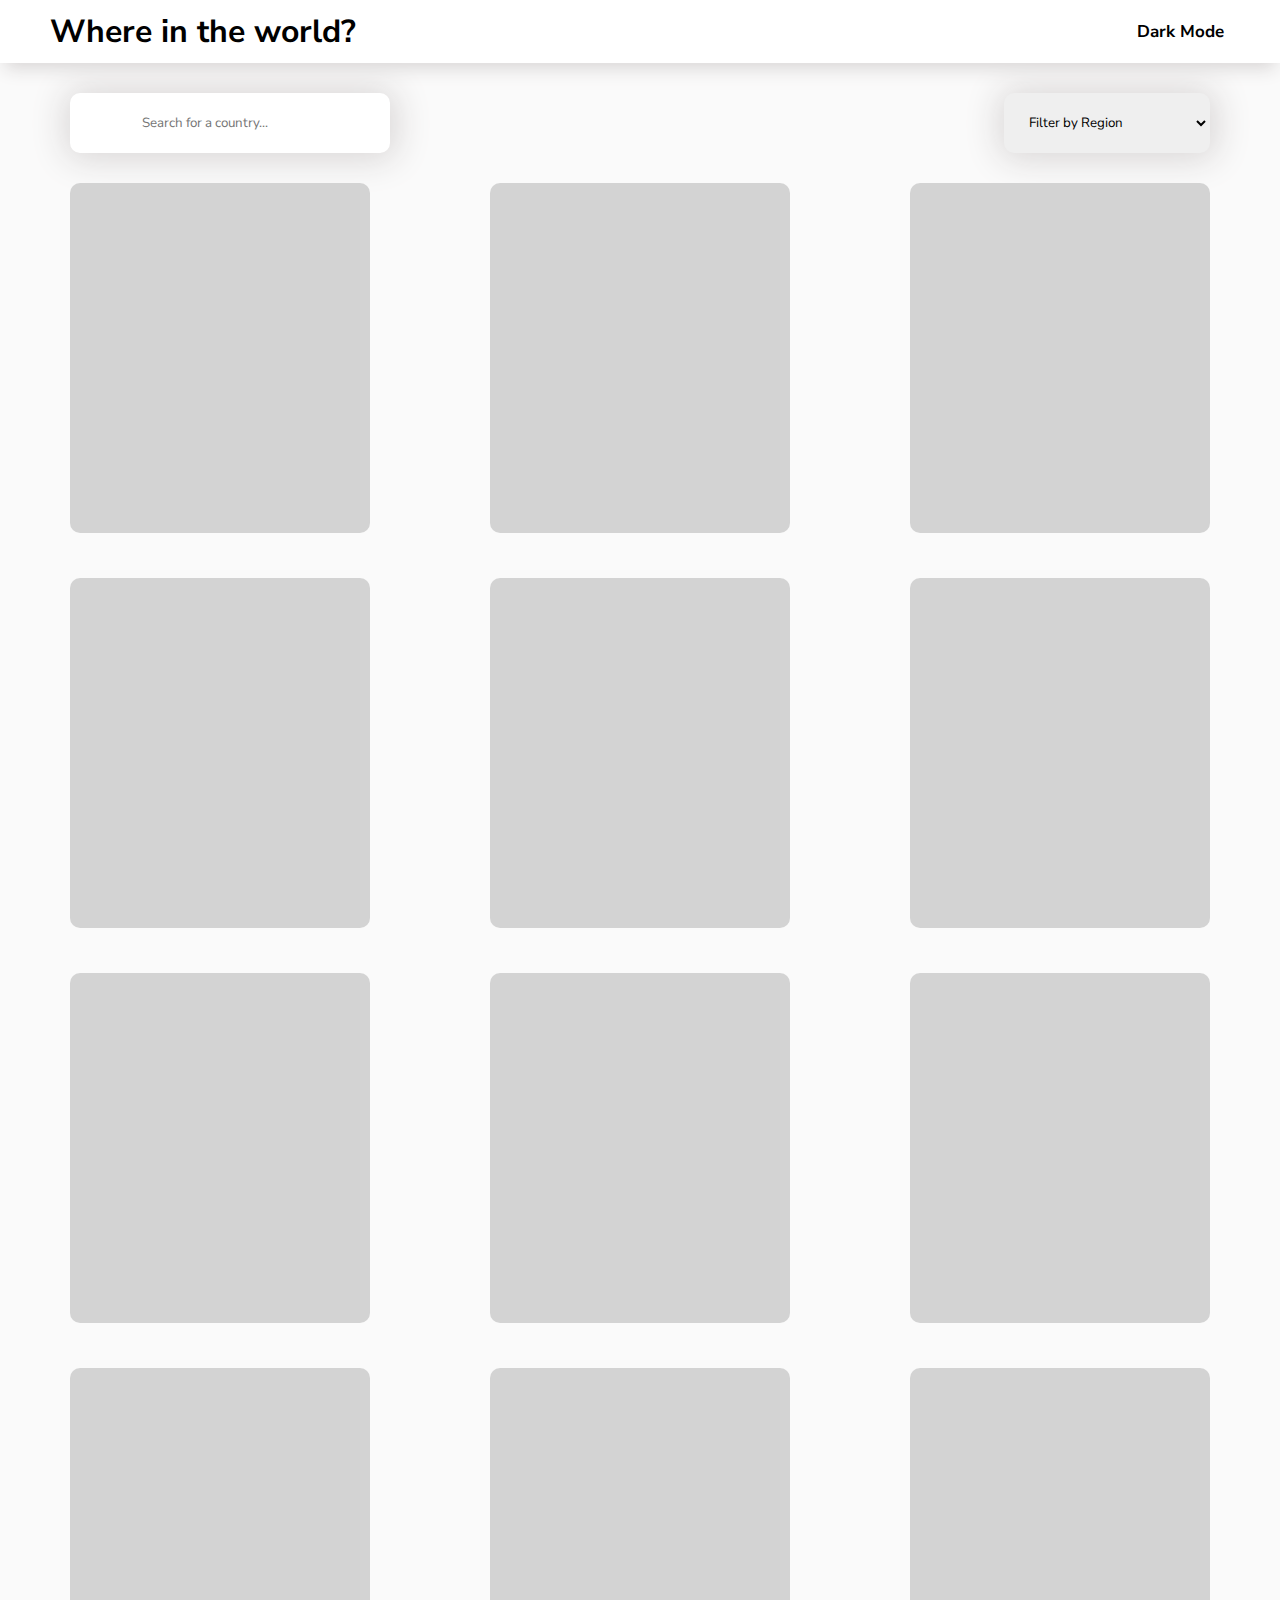
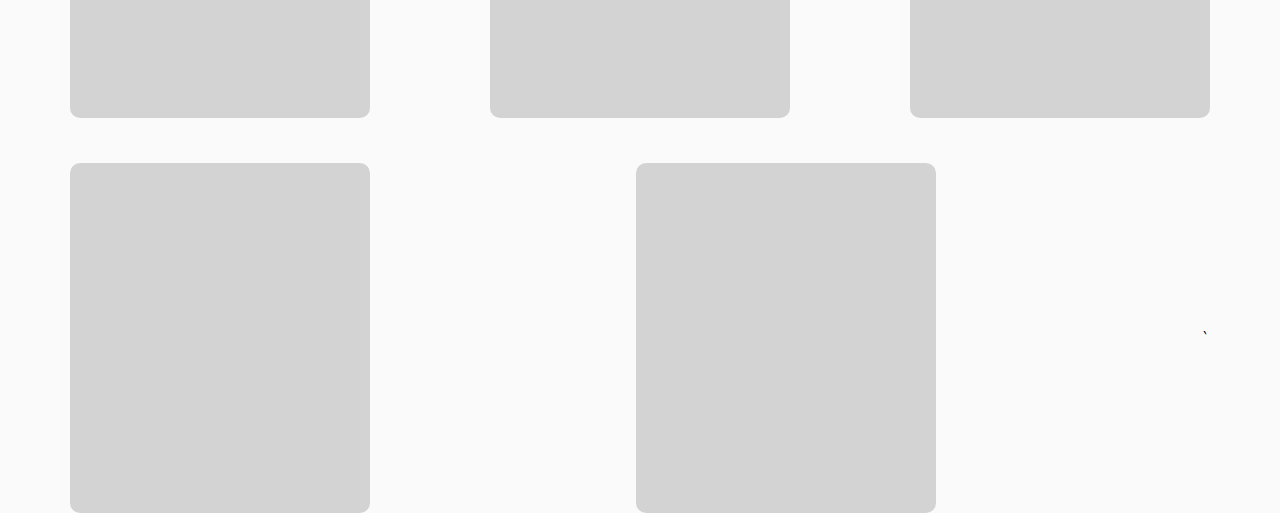
==== index.html @ fa60be7a "adding the first version" ====
<!DOCTYPE html>
<html lang="en">

<head>
    <meta charset="UTF-8">
    <meta http-equiv="X-UA-Compatible" content="IE=edge">
    <meta name="viewport" content="width=device-width, initial-scale=1.0">
    <link rel="preconnect" href="https://fonts.googleapis.com">
    <link rel="preconnect" href="https://fonts.gstatic.com" crossorigin>
    <link href="https://fonts.googleapis.com/css2?family=Nunito+Sans:wght@300&display=swap" rel="stylesheet">
    <link href="css/main.css" rel="stylesheet">
    <title>Document</title>
</head>

<body>
    <header>
        <h1>Where in the world?</h1>
        <button>Dark Mode</button>
    </header>
    <main>
        <div class="menu">
            <form>
                <input id="country-input" type="search" placeholder="Search for a country..." class="search-input" />
            </form>
            <select>
                <option selected value="0"> Filter by Region </option>
                <option value="1">Africa</option>
                <option value="2">America</option>
                <option value="3">Asia</option>
                <option value="4">Europe</option>
                <option value="5">Oceania</option>
            </select>
        </div>

        <section class="skeleton">
            <article></article>
            <article></article>
            <article></article>
            <article></article>
            <article></article>
            <article></article>
            <article></article>
            <article></article>
            <article></article>
            <article></article>
            <article></article>
            <article></article>
            <article></article>
            <article></article>`
        </section>
    </main>
    <script src="./scripts/logic.js"></script>
</body>

</html>
---- css/main.css ----
* {
  -webkit-box-sizing: border-box;
          box-sizing: border-box;
  margin: 0;
  padding: 0;
}

body {
  width: 100%;
  font-family: "Nunito Sans", sans-serif;
  background-color: #FAFAFA;
}

header {
  height: 7vh;
  padding: 0px 50px;
  display: -webkit-box;
  display: -ms-flexbox;
  display: flex;
  -webkit-box-orient: horizontal;
  -webkit-box-direction: normal;
      -ms-flex-direction: row;
          flex-direction: row;
  -webkit-box-align: center;
      -ms-flex-align: center;
          align-items: center;
  -webkit-box-pack: justify;
      -ms-flex-pack: justify;
          justify-content: space-between;
  width: 100%;
  position: relative;
  z-index: 10;
}

header button {
  border-width: 0;
  background-color: transparent;
  font-family: "Nunito Sans", sans-serif;
  font-weight: bolder;
  font-size: 17px;
  border-radius: 10px;
  height: 40px;
  width: 100px;
}

header button:hover {
  -webkit-transition: 0.5s;
  transition: 0.5s;
}

section {
  display: -webkit-box;
  display: -ms-flexbox;
  display: flex;
  -webkit-box-pack: justify;
      -ms-flex-pack: justify;
          justify-content: space-between;
  -webkit-box-align: center;
      -ms-flex-align: center;
          align-items: center;
  -ms-flex-line-pack: center;
      align-content: center;
  height: 100%;
  width: 100%;
  -ms-flex-wrap: wrap;
      flex-wrap: wrap;
  gap: 45px;
}

section article {
  height: 350px;
  width: 300px;
  border-radius: 10px;
}

section article img {
  width: 100%;
  height: 170px;
  -o-object-fit: cover;
     object-fit: cover;
  border-radius: 5px 5px 0 0;
}

section article h3 {
  padding: 15px 20px;
}

section article p {
  font-weight: bolder;
  padding: 5px 20px;
}

section article p span {
  font-weight: lighter;
}

form {
  margin: 30px 0px;
  width: 25vw;
}

form input {
  height: 60px;
  width: 25vw;
  border-radius: 10px;
  border-color: transparent;
  padding-left: 70px;
  font-family: "Nunito Sans", sans-serif;
}

.menu {
  display: -webkit-box;
  display: -ms-flexbox;
  display: flex;
  -webkit-box-orient: horizontal;
  -webkit-box-direction: normal;
      -ms-flex-direction: row;
          flex-direction: row;
  -webkit-box-pack: justify;
      -ms-flex-pack: justify;
          justify-content: space-between;
  -webkit-box-align: center;
      -ms-flex-align: center;
          align-items: center;
}

.menu select {
  height: 60px;
  padding-right: 70px;
  padding-left: 20px;
  border-radius: 10px;
  border-color: transparent;
  font-family: "Nunito Sans", sans-serif;
}

main {
  padding: 0 70px;
  display: -webkit-box;
  display: -ms-flexbox;
  display: flex;
  -webkit-box-orient: vertical;
  -webkit-box-direction: normal;
      -ms-flex-direction: column;
          flex-direction: column;
}
/*# sourceMappingURL=main.css.map */
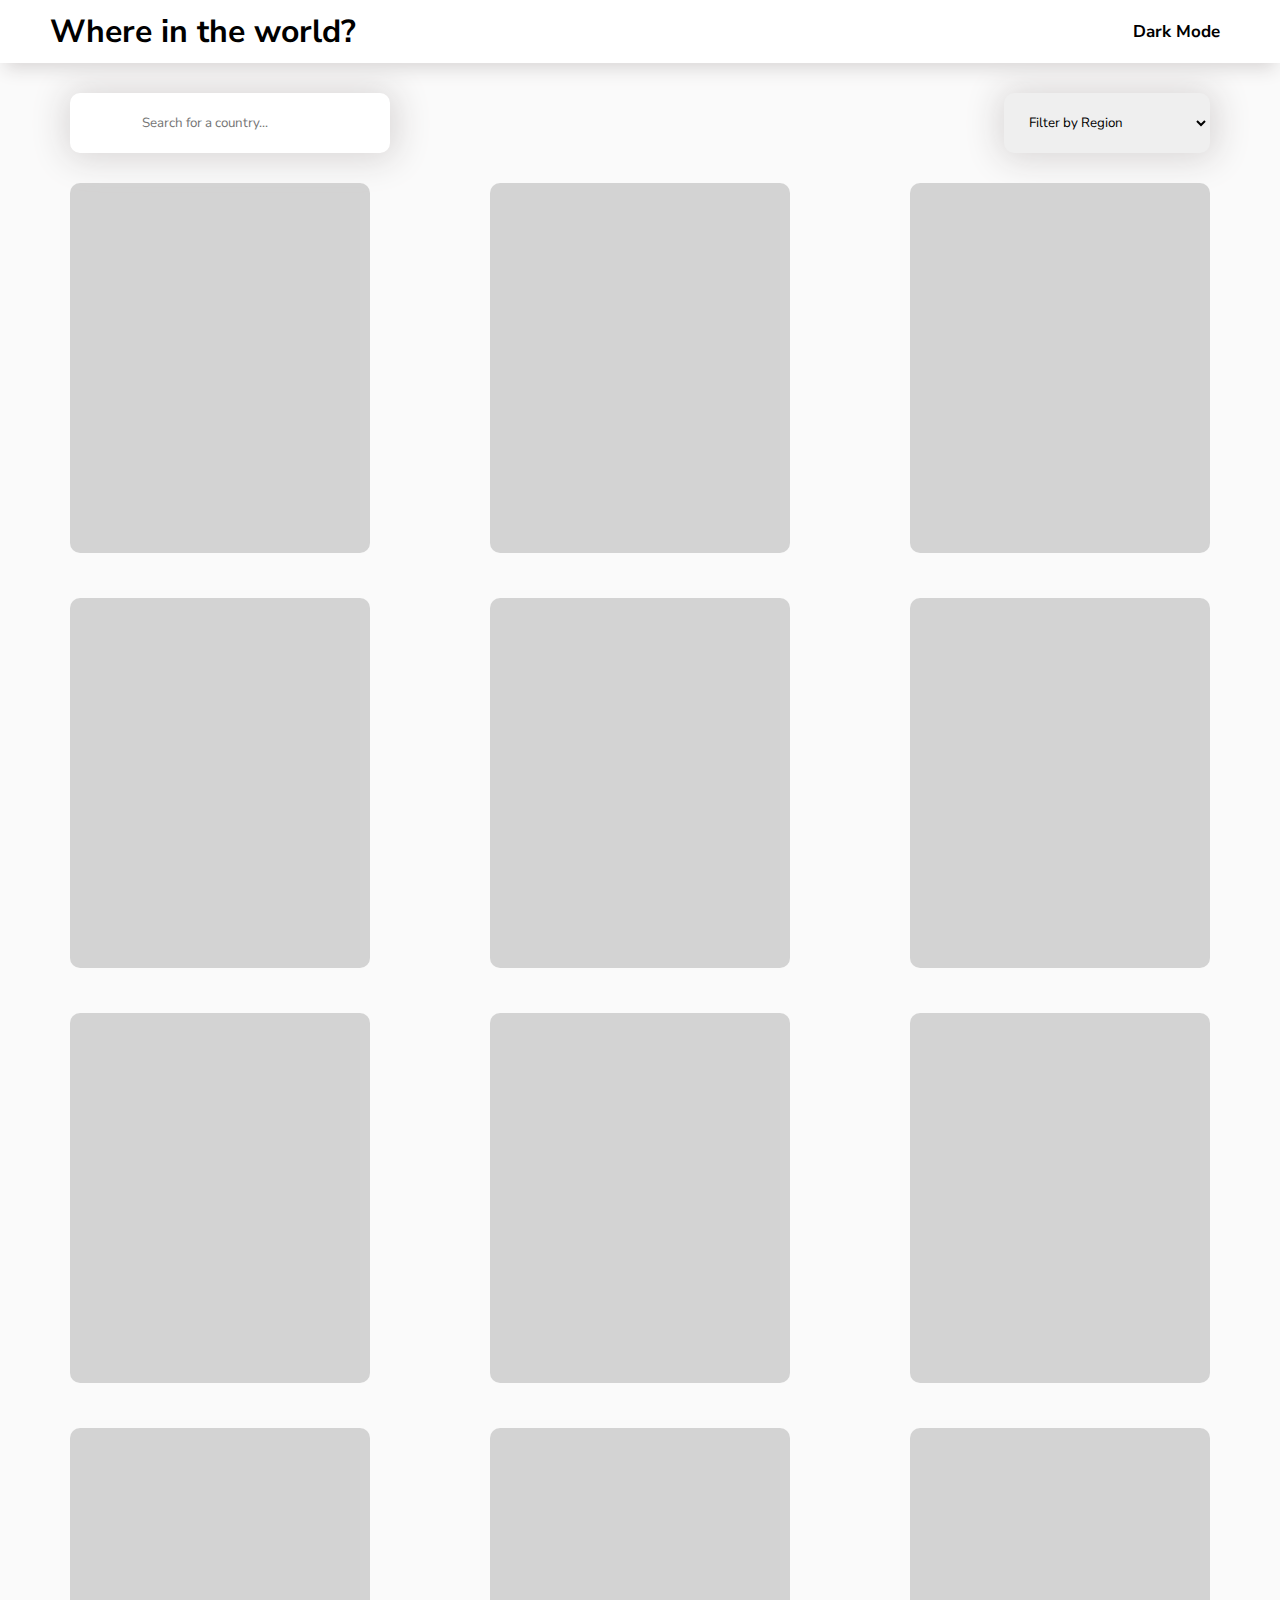
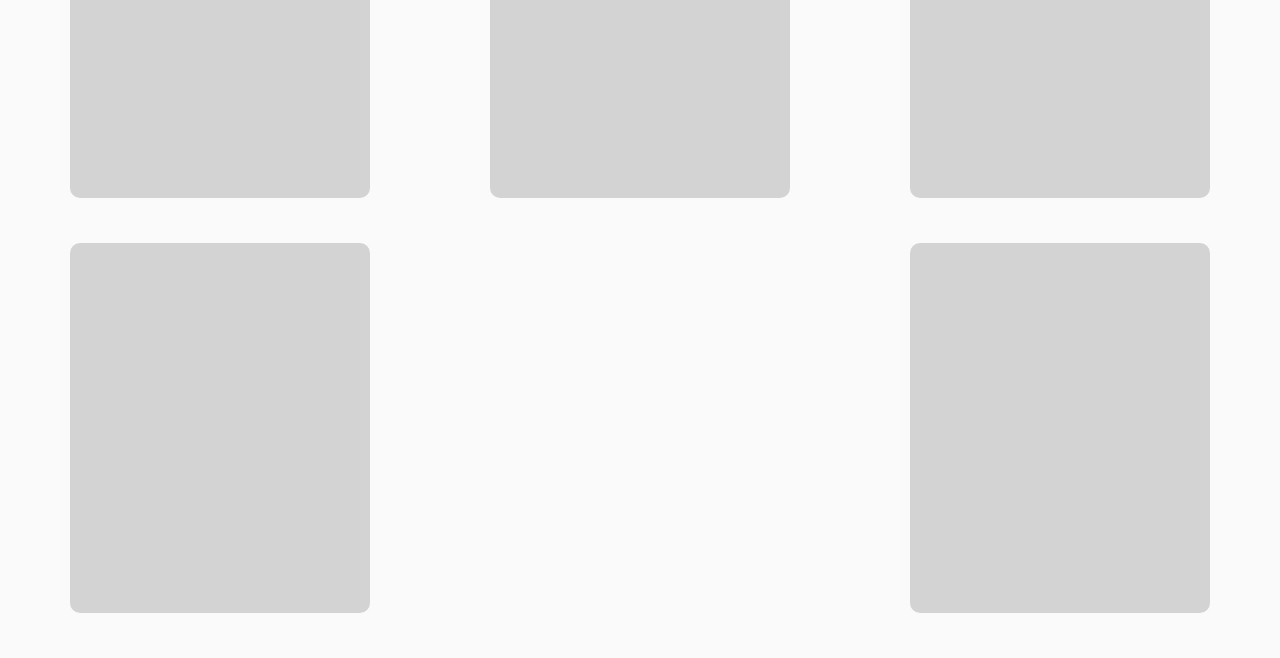
==== commit 1fbe6f17: "adding third version" ====
--- a/index.html
+++ b/index.html
@@ -9,29 +9,33 @@
     <link rel="preconnect" href="https://fonts.gstatic.com" crossorigin>
     <link href="https://fonts.googleapis.com/css2?family=Nunito+Sans:wght@300&display=swap" rel="stylesheet">
     <link href="css/main.css" rel="stylesheet">
-    <title>Document</title>
+    <title>RESTcountries</title>
 </head>
 
 <body>
+    <div id="styles"></div>
     <header>
-        <h1>Where in the world?</h1>
-        <button>Dark Mode</button>
+        <a class="title" href="index.html"><h1>Where in the world?</h1></a>
+        <button><span class="far fa-moon"></span>Dark Mode</button>
     </header>
     <main>
         <div class="menu">
             <form>
-                <input id="country-input" type="search" placeholder="Search for a country..." class="search-input" />
+                <div>
+                    <span class="fas fa-search"></span>
+                    <input id="country-input" type="search" placeholder="Search for a country..."
+                        class="search-input" />
+                </div>
             </form>
-            <select>
-                <option selected value="0"> Filter by Region </option>
-                <option value="1">Africa</option>
-                <option value="2">America</option>
-                <option value="3">Asia</option>
-                <option value="4">Europe</option>
-                <option value="5">Oceania</option>
+            <select id="list">
+                <option selected> Filter by Region </option>
+                <option>Africa</option>
+                <option>America</option>
+                <option>Asia</option>
+                <option>Europe</option>
+                <option>Oceania</option>
             </select>
         </div>
-
         <section class="skeleton">
             <article></article>
             <article></article>
@@ -46,10 +50,10 @@
             <article></article>
             <article></article>
             <article></article>
-            <article></article>`
+            <article></article>
         </section>
     </main>
-    <script src="./scripts/logic.js"></script>
+    <script type="module" src="./scripts/logic.js"></script>
 </body>
 
 </html>--- a/css/main.css
+++ b/css/main.css
@@ -1,3 +1,6127 @@
+/*!
+ * Font Awesome Free 5.15.4 by @fontawesome - https://fontawesome.com
+ * License - https://fontawesome.com/license/free (Icons: CC BY 4.0, Fonts: SIL OFL 1.1, Code: MIT License)
+ */
+.fa,
+.fas,
+.far,
+.fal,
+.fad,
+.fab {
+  -moz-osx-font-smoothing: grayscale;
+  -webkit-font-smoothing: antialiased;
+  display: inline-block;
+  font-style: normal;
+  font-variant: normal;
+  text-rendering: auto;
+  line-height: 1;
+}
+
+.fa-lg {
+  font-size: 1.33333em;
+  line-height: 0.75em;
+  vertical-align: -.0667em;
+}
+
+.fa-xs {
+  font-size: .75em;
+}
+
+.fa-sm {
+  font-size: .875em;
+}
+
+.fa-1x {
+  font-size: 1em;
+}
+
+.fa-2x {
+  font-size: 2em;
+}
+
+.fa-3x {
+  font-size: 3em;
+}
+
+.fa-4x {
+  font-size: 4em;
+}
+
+.fa-5x {
+  font-size: 5em;
+}
+
+.fa-6x {
+  font-size: 6em;
+}
+
+.fa-7x {
+  font-size: 7em;
+}
+
+.fa-8x {
+  font-size: 8em;
+}
+
+.fa-9x {
+  font-size: 9em;
+}
+
+.fa-10x {
+  font-size: 10em;
+}
+
+.fa-fw {
+  text-align: center;
+  width: 1.25em;
+}
+
+.fa-ul {
+  list-style-type: none;
+  margin-left: 2.5em;
+  padding-left: 0;
+}
+
+.fa-ul > li {
+  position: relative;
+}
+
+.fa-li {
+  left: -2em;
+  position: absolute;
+  text-align: center;
+  width: 2em;
+  line-height: inherit;
+}
+
+.fa-border {
+  border: solid 0.08em #eee;
+  border-radius: .1em;
+  padding: .2em .25em .15em;
+}
+
+.fa-pull-left {
+  float: left;
+}
+
+.fa-pull-right {
+  float: right;
+}
+
+.fa.fa-pull-left,
+.fas.fa-pull-left,
+.far.fa-pull-left,
+.fal.fa-pull-left,
+.fab.fa-pull-left {
+  margin-right: .3em;
+}
+
+.fa.fa-pull-right,
+.fas.fa-pull-right,
+.far.fa-pull-right,
+.fal.fa-pull-right,
+.fab.fa-pull-right {
+  margin-left: .3em;
+}
+
+.fa-spin {
+  -webkit-animation: fa-spin 2s infinite linear;
+          animation: fa-spin 2s infinite linear;
+}
+
+.fa-pulse {
+  -webkit-animation: fa-spin 1s infinite steps(8);
+          animation: fa-spin 1s infinite steps(8);
+}
+
+@-webkit-keyframes fa-spin {
+  0% {
+    -webkit-transform: rotate(0deg);
+            transform: rotate(0deg);
+  }
+  100% {
+    -webkit-transform: rotate(360deg);
+            transform: rotate(360deg);
+  }
+}
+
+@keyframes fa-spin {
+  0% {
+    -webkit-transform: rotate(0deg);
+            transform: rotate(0deg);
+  }
+  100% {
+    -webkit-transform: rotate(360deg);
+            transform: rotate(360deg);
+  }
+}
+
+.fa-rotate-90 {
+  -ms-filter: "progid:DXImageTransform.Microsoft.BasicImage(rotation=1)";
+  -webkit-transform: rotate(90deg);
+          transform: rotate(90deg);
+}
+
+.fa-rotate-180 {
+  -ms-filter: "progid:DXImageTransform.Microsoft.BasicImage(rotation=2)";
+  -webkit-transform: rotate(180deg);
+          transform: rotate(180deg);
+}
+
+.fa-rotate-270 {
+  -ms-filter: "progid:DXImageTransform.Microsoft.BasicImage(rotation=3)";
+  -webkit-transform: rotate(270deg);
+          transform: rotate(270deg);
+}
+
+.fa-flip-horizontal {
+  -ms-filter: "progid:DXImageTransform.Microsoft.BasicImage(rotation=0, mirror=1)";
+  -webkit-transform: scale(-1, 1);
+          transform: scale(-1, 1);
+}
+
+.fa-flip-vertical {
+  -ms-filter: "progid:DXImageTransform.Microsoft.BasicImage(rotation=2, mirror=1)";
+  -webkit-transform: scale(1, -1);
+          transform: scale(1, -1);
+}
+
+.fa-flip-both, .fa-flip-horizontal.fa-flip-vertical {
+  -ms-filter: "progid:DXImageTransform.Microsoft.BasicImage(rotation=2, mirror=1)";
+  -webkit-transform: scale(-1, -1);
+          transform: scale(-1, -1);
+}
+
+:root .fa-rotate-90,
+:root .fa-rotate-180,
+:root .fa-rotate-270,
+:root .fa-flip-horizontal,
+:root .fa-flip-vertical,
+:root .fa-flip-both {
+  -webkit-filter: none;
+          filter: none;
+}
+
+.fa-stack {
+  display: inline-block;
+  height: 2em;
+  line-height: 2em;
+  position: relative;
+  vertical-align: middle;
+  width: 2.5em;
+}
+
+.fa-stack-1x,
+.fa-stack-2x {
+  left: 0;
+  position: absolute;
+  text-align: center;
+  width: 100%;
+}
+
+.fa-stack-1x {
+  line-height: inherit;
+}
+
+.fa-stack-2x {
+  font-size: 2em;
+}
+
+.fa-inverse {
+  color: #fff;
+}
+
+/* Font Awesome uses the Unicode Private Use Area (PUA) to ensure screen
+readers do not read off random characters that represent icons */
+.fa-500px:before {
+  content: "\f26e";
+}
+
+.fa-accessible-icon:before {
+  content: "\f368";
+}
+
+.fa-accusoft:before {
+  content: "\f369";
+}
+
+.fa-acquisitions-incorporated:before {
+  content: "\f6af";
+}
+
+.fa-ad:before {
+  content: "\f641";
+}
+
+.fa-address-book:before {
+  content: "\f2b9";
+}
+
+.fa-address-card:before {
+  content: "\f2bb";
+}
+
+.fa-adjust:before {
+  content: "\f042";
+}
+
+.fa-adn:before {
+  content: "\f170";
+}
+
+.fa-adversal:before {
+  content: "\f36a";
+}
+
+.fa-affiliatetheme:before {
+  content: "\f36b";
+}
+
+.fa-air-freshener:before {
+  content: "\f5d0";
+}
+
+.fa-airbnb:before {
+  content: "\f834";
+}
+
+.fa-algolia:before {
+  content: "\f36c";
+}
+
+.fa-align-center:before {
+  content: "\f037";
+}
+
+.fa-align-justify:before {
+  content: "\f039";
+}
+
+.fa-align-left:before {
+  content: "\f036";
+}
+
+.fa-align-right:before {
+  content: "\f038";
+}
+
+.fa-alipay:before {
+  content: "\f642";
+}
+
+.fa-allergies:before {
+  content: "\f461";
+}
+
+.fa-amazon:before {
+  content: "\f270";
+}
+
+.fa-amazon-pay:before {
+  content: "\f42c";
+}
+
+.fa-ambulance:before {
+  content: "\f0f9";
+}
+
+.fa-american-sign-language-interpreting:before {
+  content: "\f2a3";
+}
+
+.fa-amilia:before {
+  content: "\f36d";
+}
+
+.fa-anchor:before {
+  content: "\f13d";
+}
+
+.fa-android:before {
+  content: "\f17b";
+}
+
+.fa-angellist:before {
+  content: "\f209";
+}
+
+.fa-angle-double-down:before {
+  content: "\f103";
+}
+
+.fa-angle-double-left:before {
+  content: "\f100";
+}
+
+.fa-angle-double-right:before {
+  content: "\f101";
+}
+
+.fa-angle-double-up:before {
+  content: "\f102";
+}
+
+.fa-angle-down:before {
+  content: "\f107";
+}
+
+.fa-angle-left:before {
+  content: "\f104";
+}
+
+.fa-angle-right:before {
+  content: "\f105";
+}
+
+.fa-angle-up:before {
+  content: "\f106";
+}
+
+.fa-angry:before {
+  content: "\f556";
+}
+
+.fa-angrycreative:before {
+  content: "\f36e";
+}
+
+.fa-angular:before {
+  content: "\f420";
+}
+
+.fa-ankh:before {
+  content: "\f644";
+}
+
+.fa-app-store:before {
+  content: "\f36f";
+}
+
+.fa-app-store-ios:before {
+  content: "\f370";
+}
+
+.fa-apper:before {
+  content: "\f371";
+}
+
+.fa-apple:before {
+  content: "\f179";
+}
+
+.fa-apple-alt:before {
+  content: "\f5d1";
+}
+
+.fa-apple-pay:before {
+  content: "\f415";
+}
+
+.fa-archive:before {
+  content: "\f187";
+}
+
+.fa-archway:before {
+  content: "\f557";
+}
+
+.fa-arrow-alt-circle-down:before {
+  content: "\f358";
+}
+
+.fa-arrow-alt-circle-left:before {
+  content: "\f359";
+}
+
+.fa-arrow-alt-circle-right:before {
+  content: "\f35a";
+}
+
+.fa-arrow-alt-circle-up:before {
+  content: "\f35b";
+}
+
+.fa-arrow-circle-down:before {
+  content: "\f0ab";
+}
+
+.fa-arrow-circle-left:before {
+  content: "\f0a8";
+}
+
+.fa-arrow-circle-right:before {
+  content: "\f0a9";
+}
+
+.fa-arrow-circle-up:before {
+  content: "\f0aa";
+}
+
+.fa-arrow-down:before {
+  content: "\f063";
+}
+
+.fa-arrow-left:before {
+  content: "\f060";
+}
+
+.fa-arrow-right:before {
+  content: "\f061";
+}
+
+.fa-arrow-up:before {
+  content: "\f062";
+}
+
+.fa-arrows-alt:before {
+  content: "\f0b2";
+}
+
+.fa-arrows-alt-h:before {
+  content: "\f337";
+}
+
+.fa-arrows-alt-v:before {
+  content: "\f338";
+}
+
+.fa-artstation:before {
+  content: "\f77a";
+}
+
+.fa-assistive-listening-systems:before {
+  content: "\f2a2";
+}
+
+.fa-asterisk:before {
+  content: "\f069";
+}
+
+.fa-asymmetrik:before {
+  content: "\f372";
+}
+
+.fa-at:before {
+  content: "\f1fa";
+}
+
+.fa-atlas:before {
+  content: "\f558";
+}
+
+.fa-atlassian:before {
+  content: "\f77b";
+}
+
+.fa-atom:before {
+  content: "\f5d2";
+}
+
+.fa-audible:before {
+  content: "\f373";
+}
+
+.fa-audio-description:before {
+  content: "\f29e";
+}
+
+.fa-autoprefixer:before {
+  content: "\f41c";
+}
+
+.fa-avianex:before {
+  content: "\f374";
+}
+
+.fa-aviato:before {
+  content: "\f421";
+}
+
+.fa-award:before {
+  content: "\f559";
+}
+
+.fa-aws:before {
+  content: "\f375";
+}
+
+.fa-baby:before {
+  content: "\f77c";
+}
+
+.fa-baby-carriage:before {
+  content: "\f77d";
+}
+
+.fa-backspace:before {
+  content: "\f55a";
+}
+
+.fa-backward:before {
+  content: "\f04a";
+}
+
+.fa-bacon:before {
+  content: "\f7e5";
+}
+
+.fa-bacteria:before {
+  content: "\e059";
+}
+
+.fa-bacterium:before {
+  content: "\e05a";
+}
+
+.fa-bahai:before {
+  content: "\f666";
+}
+
+.fa-balance-scale:before {
+  content: "\f24e";
+}
+
+.fa-balance-scale-left:before {
+  content: "\f515";
+}
+
+.fa-balance-scale-right:before {
+  content: "\f516";
+}
+
+.fa-ban:before {
+  content: "\f05e";
+}
+
+.fa-band-aid:before {
+  content: "\f462";
+}
+
+.fa-bandcamp:before {
+  content: "\f2d5";
+}
+
+.fa-barcode:before {
+  content: "\f02a";
+}
+
+.fa-bars:before {
+  content: "\f0c9";
+}
+
+.fa-baseball-ball:before {
+  content: "\f433";
+}
+
+.fa-basketball-ball:before {
+  content: "\f434";
+}
+
+.fa-bath:before {
+  content: "\f2cd";
+}
+
+.fa-battery-empty:before {
+  content: "\f244";
+}
+
+.fa-battery-full:before {
+  content: "\f240";
+}
+
+.fa-battery-half:before {
+  content: "\f242";
+}
+
+.fa-battery-quarter:before {
+  content: "\f243";
+}
+
+.fa-battery-three-quarters:before {
+  content: "\f241";
+}
+
+.fa-battle-net:before {
+  content: "\f835";
+}
+
+.fa-bed:before {
+  content: "\f236";
+}
+
+.fa-beer:before {
+  content: "\f0fc";
+}
+
+.fa-behance:before {
+  content: "\f1b4";
+}
+
+.fa-behance-square:before {
+  content: "\f1b5";
+}
+
+.fa-bell:before {
+  content: "\f0f3";
+}
+
+.fa-bell-slash:before {
+  content: "\f1f6";
+}
+
+.fa-bezier-curve:before {
+  content: "\f55b";
+}
+
+.fa-bible:before {
+  content: "\f647";
+}
+
+.fa-bicycle:before {
+  content: "\f206";
+}
+
+.fa-biking:before {
+  content: "\f84a";
+}
+
+.fa-bimobject:before {
+  content: "\f378";
+}
+
+.fa-binoculars:before {
+  content: "\f1e5";
+}
+
+.fa-biohazard:before {
+  content: "\f780";
+}
+
+.fa-birthday-cake:before {
+  content: "\f1fd";
+}
+
+.fa-bitbucket:before {
+  content: "\f171";
+}
+
+.fa-bitcoin:before {
+  content: "\f379";
+}
+
+.fa-bity:before {
+  content: "\f37a";
+}
+
+.fa-black-tie:before {
+  content: "\f27e";
+}
+
+.fa-blackberry:before {
+  content: "\f37b";
+}
+
+.fa-blender:before {
+  content: "\f517";
+}
+
+.fa-blender-phone:before {
+  content: "\f6b6";
+}
+
+.fa-blind:before {
+  content: "\f29d";
+}
+
+.fa-blog:before {
+  content: "\f781";
+}
+
+.fa-blogger:before {
+  content: "\f37c";
+}
+
+.fa-blogger-b:before {
+  content: "\f37d";
+}
+
+.fa-bluetooth:before {
+  content: "\f293";
+}
+
+.fa-bluetooth-b:before {
+  content: "\f294";
+}
+
+.fa-bold:before {
+  content: "\f032";
+}
+
+.fa-bolt:before {
+  content: "\f0e7";
+}
+
+.fa-bomb:before {
+  content: "\f1e2";
+}
+
+.fa-bone:before {
+  content: "\f5d7";
+}
+
+.fa-bong:before {
+  content: "\f55c";
+}
+
+.fa-book:before {
+  content: "\f02d";
+}
+
+.fa-book-dead:before {
+  content: "\f6b7";
+}
+
+.fa-book-medical:before {
+  content: "\f7e6";
+}
+
+.fa-book-open:before {
+  content: "\f518";
+}
+
+.fa-book-reader:before {
+  content: "\f5da";
+}
+
+.fa-bookmark:before {
+  content: "\f02e";
+}
+
+.fa-bootstrap:before {
+  content: "\f836";
+}
+
+.fa-border-all:before {
+  content: "\f84c";
+}
+
+.fa-border-none:before {
+  content: "\f850";
+}
+
+.fa-border-style:before {
+  content: "\f853";
+}
+
+.fa-bowling-ball:before {
+  content: "\f436";
+}
+
+.fa-box:before {
+  content: "\f466";
+}
+
+.fa-box-open:before {
+  content: "\f49e";
+}
+
+.fa-box-tissue:before {
+  content: "\e05b";
+}
+
+.fa-boxes:before {
+  content: "\f468";
+}
+
+.fa-braille:before {
+  content: "\f2a1";
+}
+
+.fa-brain:before {
+  content: "\f5dc";
+}
+
+.fa-bread-slice:before {
+  content: "\f7ec";
+}
+
+.fa-briefcase:before {
+  content: "\f0b1";
+}
+
+.fa-briefcase-medical:before {
+  content: "\f469";
+}
+
+.fa-broadcast-tower:before {
+  content: "\f519";
+}
+
+.fa-broom:before {
+  content: "\f51a";
+}
+
+.fa-brush:before {
+  content: "\f55d";
+}
+
+.fa-btc:before {
+  content: "\f15a";
+}
+
+.fa-buffer:before {
+  content: "\f837";
+}
+
+.fa-bug:before {
+  content: "\f188";
+}
+
+.fa-building:before {
+  content: "\f1ad";
+}
+
+.fa-bullhorn:before {
+  content: "\f0a1";
+}
+
+.fa-bullseye:before {
+  content: "\f140";
+}
+
+.fa-burn:before {
+  content: "\f46a";
+}
+
+.fa-buromobelexperte:before {
+  content: "\f37f";
+}
+
+.fa-bus:before {
+  content: "\f207";
+}
+
+.fa-bus-alt:before {
+  content: "\f55e";
+}
+
+.fa-business-time:before {
+  content: "\f64a";
+}
+
+.fa-buy-n-large:before {
+  content: "\f8a6";
+}
+
+.fa-buysellads:before {
+  content: "\f20d";
+}
+
+.fa-calculator:before {
+  content: "\f1ec";
+}
+
+.fa-calendar:before {
+  content: "\f133";
+}
+
+.fa-calendar-alt:before {
+  content: "\f073";
+}
+
+.fa-calendar-check:before {
+  content: "\f274";
+}
+
+.fa-calendar-day:before {
+  content: "\f783";
+}
+
+.fa-calendar-minus:before {
+  content: "\f272";
+}
+
+.fa-calendar-plus:before {
+  content: "\f271";
+}
+
+.fa-calendar-times:before {
+  content: "\f273";
+}
+
+.fa-calendar-week:before {
+  content: "\f784";
+}
+
+.fa-camera:before {
+  content: "\f030";
+}
+
+.fa-camera-retro:before {
+  content: "\f083";
+}
+
+.fa-campground:before {
+  content: "\f6bb";
+}
+
+.fa-canadian-maple-leaf:before {
+  content: "\f785";
+}
+
+.fa-candy-cane:before {
+  content: "\f786";
+}
+
+.fa-cannabis:before {
+  content: "\f55f";
+}
+
+.fa-capsules:before {
+  content: "\f46b";
+}
+
+.fa-car:before {
+  content: "\f1b9";
+}
+
+.fa-car-alt:before {
+  content: "\f5de";
+}
+
+.fa-car-battery:before {
+  content: "\f5df";
+}
+
+.fa-car-crash:before {
+  content: "\f5e1";
+}
+
+.fa-car-side:before {
+  content: "\f5e4";
+}
+
+.fa-caravan:before {
+  content: "\f8ff";
+}
+
+.fa-caret-down:before {
+  content: "\f0d7";
+}
+
+.fa-caret-left:before {
+  content: "\f0d9";
+}
+
+.fa-caret-right:before {
+  content: "\f0da";
+}
+
+.fa-caret-square-down:before {
+  content: "\f150";
+}
+
+.fa-caret-square-left:before {
+  content: "\f191";
+}
+
+.fa-caret-square-right:before {
+  content: "\f152";
+}
+
+.fa-caret-square-up:before {
+  content: "\f151";
+}
+
+.fa-caret-up:before {
+  content: "\f0d8";
+}
+
+.fa-carrot:before {
+  content: "\f787";
+}
+
+.fa-cart-arrow-down:before {
+  content: "\f218";
+}
+
+.fa-cart-plus:before {
+  content: "\f217";
+}
+
+.fa-cash-register:before {
+  content: "\f788";
+}
+
+.fa-cat:before {
+  content: "\f6be";
+}
+
+.fa-cc-amazon-pay:before {
+  content: "\f42d";
+}
+
+.fa-cc-amex:before {
+  content: "\f1f3";
+}
+
+.fa-cc-apple-pay:before {
+  content: "\f416";
+}
+
+.fa-cc-diners-club:before {
+  content: "\f24c";
+}
+
+.fa-cc-discover:before {
+  content: "\f1f2";
+}
+
+.fa-cc-jcb:before {
+  content: "\f24b";
+}
+
+.fa-cc-mastercard:before {
+  content: "\f1f1";
+}
+
+.fa-cc-paypal:before {
+  content: "\f1f4";
+}
+
+.fa-cc-stripe:before {
+  content: "\f1f5";
+}
+
+.fa-cc-visa:before {
+  content: "\f1f0";
+}
+
+.fa-centercode:before {
+  content: "\f380";
+}
+
+.fa-centos:before {
+  content: "\f789";
+}
+
+.fa-certificate:before {
+  content: "\f0a3";
+}
+
+.fa-chair:before {
+  content: "\f6c0";
+}
+
+.fa-chalkboard:before {
+  content: "\f51b";
+}
+
+.fa-chalkboard-teacher:before {
+  content: "\f51c";
+}
+
+.fa-charging-station:before {
+  content: "\f5e7";
+}
+
+.fa-chart-area:before {
+  content: "\f1fe";
+}
+
+.fa-chart-bar:before {
+  content: "\f080";
+}
+
+.fa-chart-line:before {
+  content: "\f201";
+}
+
+.fa-chart-pie:before {
+  content: "\f200";
+}
+
+.fa-check:before {
+  content: "\f00c";
+}
+
+.fa-check-circle:before {
+  content: "\f058";
+}
+
+.fa-check-double:before {
+  content: "\f560";
+}
+
+.fa-check-square:before {
+  content: "\f14a";
+}
+
+.fa-cheese:before {
+  content: "\f7ef";
+}
+
+.fa-chess:before {
+  content: "\f439";
+}
+
+.fa-chess-bishop:before {
+  content: "\f43a";
+}
+
+.fa-chess-board:before {
+  content: "\f43c";
+}
+
+.fa-chess-king:before {
+  content: "\f43f";
+}
+
+.fa-chess-knight:before {
+  content: "\f441";
+}
+
+.fa-chess-pawn:before {
+  content: "\f443";
+}
+
+.fa-chess-queen:before {
+  content: "\f445";
+}
+
+.fa-chess-rook:before {
+  content: "\f447";
+}
+
+.fa-chevron-circle-down:before {
+  content: "\f13a";
+}
+
+.fa-chevron-circle-left:before {
+  content: "\f137";
+}
+
+.fa-chevron-circle-right:before {
+  content: "\f138";
+}
+
+.fa-chevron-circle-up:before {
+  content: "\f139";
+}
+
+.fa-chevron-down:before {
+  content: "\f078";
+}
+
+.fa-chevron-left:before {
+  content: "\f053";
+}
+
+.fa-chevron-right:before {
+  content: "\f054";
+}
+
+.fa-chevron-up:before {
+  content: "\f077";
+}
+
+.fa-child:before {
+  content: "\f1ae";
+}
+
+.fa-chrome:before {
+  content: "\f268";
+}
+
+.fa-chromecast:before {
+  content: "\f838";
+}
+
+.fa-church:before {
+  content: "\f51d";
+}
+
+.fa-circle:before {
+  content: "\f111";
+}
+
+.fa-circle-notch:before {
+  content: "\f1ce";
+}
+
+.fa-city:before {
+  content: "\f64f";
+}
+
+.fa-clinic-medical:before {
+  content: "\f7f2";
+}
+
+.fa-clipboard:before {
+  content: "\f328";
+}
+
+.fa-clipboard-check:before {
+  content: "\f46c";
+}
+
+.fa-clipboard-list:before {
+  content: "\f46d";
+}
+
+.fa-clock:before {
+  content: "\f017";
+}
+
+.fa-clone:before {
+  content: "\f24d";
+}
+
+.fa-closed-captioning:before {
+  content: "\f20a";
+}
+
+.fa-cloud:before {
+  content: "\f0c2";
+}
+
+.fa-cloud-download-alt:before {
+  content: "\f381";
+}
+
+.fa-cloud-meatball:before {
+  content: "\f73b";
+}
+
+.fa-cloud-moon:before {
+  content: "\f6c3";
+}
+
+.fa-cloud-moon-rain:before {
+  content: "\f73c";
+}
+
+.fa-cloud-rain:before {
+  content: "\f73d";
+}
+
+.fa-cloud-showers-heavy:before {
+  content: "\f740";
+}
+
+.fa-cloud-sun:before {
+  content: "\f6c4";
+}
+
+.fa-cloud-sun-rain:before {
+  content: "\f743";
+}
+
+.fa-cloud-upload-alt:before {
+  content: "\f382";
+}
+
+.fa-cloudflare:before {
+  content: "\e07d";
+}
+
+.fa-cloudscale:before {
+  content: "\f383";
+}
+
+.fa-cloudsmith:before {
+  content: "\f384";
+}
+
+.fa-cloudversify:before {
+  content: "\f385";
+}
+
+.fa-cocktail:before {
+  content: "\f561";
+}
+
+.fa-code:before {
+  content: "\f121";
+}
+
+.fa-code-branch:before {
+  content: "\f126";
+}
+
+.fa-codepen:before {
+  content: "\f1cb";
+}
+
+.fa-codiepie:before {
+  content: "\f284";
+}
+
+.fa-coffee:before {
+  content: "\f0f4";
+}
+
+.fa-cog:before {
+  content: "\f013";
+}
+
+.fa-cogs:before {
+  content: "\f085";
+}
+
+.fa-coins:before {
+  content: "\f51e";
+}
+
+.fa-columns:before {
+  content: "\f0db";
+}
+
+.fa-comment:before {
+  content: "\f075";
+}
+
+.fa-comment-alt:before {
+  content: "\f27a";
+}
+
+.fa-comment-dollar:before {
+  content: "\f651";
+}
+
+.fa-comment-dots:before {
+  content: "\f4ad";
+}
+
+.fa-comment-medical:before {
+  content: "\f7f5";
+}
+
+.fa-comment-slash:before {
+  content: "\f4b3";
+}
+
+.fa-comments:before {
+  content: "\f086";
+}
+
+.fa-comments-dollar:before {
+  content: "\f653";
+}
+
+.fa-compact-disc:before {
+  content: "\f51f";
+}
+
+.fa-compass:before {
+  content: "\f14e";
+}
+
+.fa-compress:before {
+  content: "\f066";
+}
+
+.fa-compress-alt:before {
+  content: "\f422";
+}
+
+.fa-compress-arrows-alt:before {
+  content: "\f78c";
+}
+
+.fa-concierge-bell:before {
+  content: "\f562";
+}
+
+.fa-confluence:before {
+  content: "\f78d";
+}
+
+.fa-connectdevelop:before {
+  content: "\f20e";
+}
+
+.fa-contao:before {
+  content: "\f26d";
+}
+
+.fa-cookie:before {
+  content: "\f563";
+}
+
+.fa-cookie-bite:before {
+  content: "\f564";
+}
+
+.fa-copy:before {
+  content: "\f0c5";
+}
+
+.fa-copyright:before {
+  content: "\f1f9";
+}
+
+.fa-cotton-bureau:before {
+  content: "\f89e";
+}
+
+.fa-couch:before {
+  content: "\f4b8";
+}
+
+.fa-cpanel:before {
+  content: "\f388";
+}
+
+.fa-creative-commons:before {
+  content: "\f25e";
+}
+
+.fa-creative-commons-by:before {
+  content: "\f4e7";
+}
+
+.fa-creative-commons-nc:before {
+  content: "\f4e8";
+}
+
+.fa-creative-commons-nc-eu:before {
+  content: "\f4e9";
+}
+
+.fa-creative-commons-nc-jp:before {
+  content: "\f4ea";
+}
+
+.fa-creative-commons-nd:before {
+  content: "\f4eb";
+}
+
+.fa-creative-commons-pd:before {
+  content: "\f4ec";
+}
+
+.fa-creative-commons-pd-alt:before {
+  content: "\f4ed";
+}
+
+.fa-creative-commons-remix:before {
+  content: "\f4ee";
+}
+
+.fa-creative-commons-sa:before {
+  content: "\f4ef";
+}
+
+.fa-creative-commons-sampling:before {
+  content: "\f4f0";
+}
+
+.fa-creative-commons-sampling-plus:before {
+  content: "\f4f1";
+}
+
+.fa-creative-commons-share:before {
+  content: "\f4f2";
+}
+
+.fa-creative-commons-zero:before {
+  content: "\f4f3";
+}
+
+.fa-credit-card:before {
+  content: "\f09d";
+}
+
+.fa-critical-role:before {
+  content: "\f6c9";
+}
+
+.fa-crop:before {
+  content: "\f125";
+}
+
+.fa-crop-alt:before {
+  content: "\f565";
+}
+
+.fa-cross:before {
+  content: "\f654";
+}
+
+.fa-crosshairs:before {
+  content: "\f05b";
+}
+
+.fa-crow:before {
+  content: "\f520";
+}
+
+.fa-crown:before {
+  content: "\f521";
+}
+
+.fa-crutch:before {
+  content: "\f7f7";
+}
+
+.fa-css3:before {
+  content: "\f13c";
+}
+
+.fa-css3-alt:before {
+  content: "\f38b";
+}
+
+.fa-cube:before {
+  content: "\f1b2";
+}
+
+.fa-cubes:before {
+  content: "\f1b3";
+}
+
+.fa-cut:before {
+  content: "\f0c4";
+}
+
+.fa-cuttlefish:before {
+  content: "\f38c";
+}
+
+.fa-d-and-d:before {
+  content: "\f38d";
+}
+
+.fa-d-and-d-beyond:before {
+  content: "\f6ca";
+}
+
+.fa-dailymotion:before {
+  content: "\e052";
+}
+
+.fa-dashcube:before {
+  content: "\f210";
+}
+
+.fa-database:before {
+  content: "\f1c0";
+}
+
+.fa-deaf:before {
+  content: "\f2a4";
+}
+
+.fa-deezer:before {
+  content: "\e077";
+}
+
+.fa-delicious:before {
+  content: "\f1a5";
+}
+
+.fa-democrat:before {
+  content: "\f747";
+}
+
+.fa-deploydog:before {
+  content: "\f38e";
+}
+
+.fa-deskpro:before {
+  content: "\f38f";
+}
+
+.fa-desktop:before {
+  content: "\f108";
+}
+
+.fa-dev:before {
+  content: "\f6cc";
+}
+
+.fa-deviantart:before {
+  content: "\f1bd";
+}
+
+.fa-dharmachakra:before {
+  content: "\f655";
+}
+
+.fa-dhl:before {
+  content: "\f790";
+}
+
+.fa-diagnoses:before {
+  content: "\f470";
+}
+
+.fa-diaspora:before {
+  content: "\f791";
+}
+
+.fa-dice:before {
+  content: "\f522";
+}
+
+.fa-dice-d20:before {
+  content: "\f6cf";
+}
+
+.fa-dice-d6:before {
+  content: "\f6d1";
+}
+
+.fa-dice-five:before {
+  content: "\f523";
+}
+
+.fa-dice-four:before {
+  content: "\f524";
+}
+
+.fa-dice-one:before {
+  content: "\f525";
+}
+
+.fa-dice-six:before {
+  content: "\f526";
+}
+
+.fa-dice-three:before {
+  content: "\f527";
+}
+
+.fa-dice-two:before {
+  content: "\f528";
+}
+
+.fa-digg:before {
+  content: "\f1a6";
+}
+
+.fa-digital-ocean:before {
+  content: "\f391";
+}
+
+.fa-digital-tachograph:before {
+  content: "\f566";
+}
+
+.fa-directions:before {
+  content: "\f5eb";
+}
+
+.fa-discord:before {
+  content: "\f392";
+}
+
+.fa-discourse:before {
+  content: "\f393";
+}
+
+.fa-disease:before {
+  content: "\f7fa";
+}
+
+.fa-divide:before {
+  content: "\f529";
+}
+
+.fa-dizzy:before {
+  content: "\f567";
+}
+
+.fa-dna:before {
+  content: "\f471";
+}
+
+.fa-dochub:before {
+  content: "\f394";
+}
+
+.fa-docker:before {
+  content: "\f395";
+}
+
+.fa-dog:before {
+  content: "\f6d3";
+}
+
+.fa-dollar-sign:before {
+  content: "\f155";
+}
+
+.fa-dolly:before {
+  content: "\f472";
+}
+
+.fa-dolly-flatbed:before {
+  content: "\f474";
+}
+
+.fa-donate:before {
+  content: "\f4b9";
+}
+
+.fa-door-closed:before {
+  content: "\f52a";
+}
+
+.fa-door-open:before {
+  content: "\f52b";
+}
+
+.fa-dot-circle:before {
+  content: "\f192";
+}
+
+.fa-dove:before {
+  content: "\f4ba";
+}
+
+.fa-download:before {
+  content: "\f019";
+}
+
+.fa-draft2digital:before {
+  content: "\f396";
+}
+
+.fa-drafting-compass:before {
+  content: "\f568";
+}
+
+.fa-dragon:before {
+  content: "\f6d5";
+}
+
+.fa-draw-polygon:before {
+  content: "\f5ee";
+}
+
+.fa-dribbble:before {
+  content: "\f17d";
+}
+
+.fa-dribbble-square:before {
+  content: "\f397";
+}
+
+.fa-dropbox:before {
+  content: "\f16b";
+}
+
+.fa-drum:before {
+  content: "\f569";
+}
+
+.fa-drum-steelpan:before {
+  content: "\f56a";
+}
+
+.fa-drumstick-bite:before {
+  content: "\f6d7";
+}
+
+.fa-drupal:before {
+  content: "\f1a9";
+}
+
+.fa-dumbbell:before {
+  content: "\f44b";
+}
+
+.fa-dumpster:before {
+  content: "\f793";
+}
+
+.fa-dumpster-fire:before {
+  content: "\f794";
+}
+
+.fa-dungeon:before {
+  content: "\f6d9";
+}
+
+.fa-dyalog:before {
+  content: "\f399";
+}
+
+.fa-earlybirds:before {
+  content: "\f39a";
+}
+
+.fa-ebay:before {
+  content: "\f4f4";
+}
+
+.fa-edge:before {
+  content: "\f282";
+}
+
+.fa-edge-legacy:before {
+  content: "\e078";
+}
+
+.fa-edit:before {
+  content: "\f044";
+}
+
+.fa-egg:before {
+  content: "\f7fb";
+}
+
+.fa-eject:before {
+  content: "\f052";
+}
+
+.fa-elementor:before {
+  content: "\f430";
+}
+
+.fa-ellipsis-h:before {
+  content: "\f141";
+}
+
+.fa-ellipsis-v:before {
+  content: "\f142";
+}
+
+.fa-ello:before {
+  content: "\f5f1";
+}
+
+.fa-ember:before {
+  content: "\f423";
+}
+
+.fa-empire:before {
+  content: "\f1d1";
+}
+
+.fa-envelope:before {
+  content: "\f0e0";
+}
+
+.fa-envelope-open:before {
+  content: "\f2b6";
+}
+
+.fa-envelope-open-text:before {
+  content: "\f658";
+}
+
+.fa-envelope-square:before {
+  content: "\f199";
+}
+
+.fa-envira:before {
+  content: "\f299";
+}
+
+.fa-equals:before {
+  content: "\f52c";
+}
+
+.fa-eraser:before {
+  content: "\f12d";
+}
+
+.fa-erlang:before {
+  content: "\f39d";
+}
+
+.fa-ethereum:before {
+  content: "\f42e";
+}
+
+.fa-ethernet:before {
+  content: "\f796";
+}
+
+.fa-etsy:before {
+  content: "\f2d7";
+}
+
+.fa-euro-sign:before {
+  content: "\f153";
+}
+
+.fa-evernote:before {
+  content: "\f839";
+}
+
+.fa-exchange-alt:before {
+  content: "\f362";
+}
+
+.fa-exclamation:before {
+  content: "\f12a";
+}
+
+.fa-exclamation-circle:before {
+  content: "\f06a";
+}
+
+.fa-exclamation-triangle:before {
+  content: "\f071";
+}
+
+.fa-expand:before {
+  content: "\f065";
+}
+
+.fa-expand-alt:before {
+  content: "\f424";
+}
+
+.fa-expand-arrows-alt:before {
+  content: "\f31e";
+}
+
+.fa-expeditedssl:before {
+  content: "\f23e";
+}
+
+.fa-external-link-alt:before {
+  content: "\f35d";
+}
+
+.fa-external-link-square-alt:before {
+  content: "\f360";
+}
+
+.fa-eye:before {
+  content: "\f06e";
+}
+
+.fa-eye-dropper:before {
+  content: "\f1fb";
+}
+
+.fa-eye-slash:before {
+  content: "\f070";
+}
+
+.fa-facebook:before {
+  content: "\f09a";
+}
+
+.fa-facebook-f:before {
+  content: "\f39e";
+}
+
+.fa-facebook-messenger:before {
+  content: "\f39f";
+}
+
+.fa-facebook-square:before {
+  content: "\f082";
+}
+
+.fa-fan:before {
+  content: "\f863";
+}
+
+.fa-fantasy-flight-games:before {
+  content: "\f6dc";
+}
+
+.fa-fast-backward:before {
+  content: "\f049";
+}
+
+.fa-fast-forward:before {
+  content: "\f050";
+}
+
+.fa-faucet:before {
+  content: "\e005";
+}
+
+.fa-fax:before {
+  content: "\f1ac";
+}
+
+.fa-feather:before {
+  content: "\f52d";
+}
+
+.fa-feather-alt:before {
+  content: "\f56b";
+}
+
+.fa-fedex:before {
+  content: "\f797";
+}
+
+.fa-fedora:before {
+  content: "\f798";
+}
+
+.fa-female:before {
+  content: "\f182";
+}
+
+.fa-fighter-jet:before {
+  content: "\f0fb";
+}
+
+.fa-figma:before {
+  content: "\f799";
+}
+
+.fa-file:before {
+  content: "\f15b";
+}
+
+.fa-file-alt:before {
+  content: "\f15c";
+}
+
+.fa-file-archive:before {
+  content: "\f1c6";
+}
+
+.fa-file-audio:before {
+  content: "\f1c7";
+}
+
+.fa-file-code:before {
+  content: "\f1c9";
+}
+
+.fa-file-contract:before {
+  content: "\f56c";
+}
+
+.fa-file-csv:before {
+  content: "\f6dd";
+}
+
+.fa-file-download:before {
+  content: "\f56d";
+}
+
+.fa-file-excel:before {
+  content: "\f1c3";
+}
+
+.fa-file-export:before {
+  content: "\f56e";
+}
+
+.fa-file-image:before {
+  content: "\f1c5";
+}
+
+.fa-file-import:before {
+  content: "\f56f";
+}
+
+.fa-file-invoice:before {
+  content: "\f570";
+}
+
+.fa-file-invoice-dollar:before {
+  content: "\f571";
+}
+
+.fa-file-medical:before {
+  content: "\f477";
+}
+
+.fa-file-medical-alt:before {
+  content: "\f478";
+}
+
+.fa-file-pdf:before {
+  content: "\f1c1";
+}
+
+.fa-file-powerpoint:before {
+  content: "\f1c4";
+}
+
+.fa-file-prescription:before {
+  content: "\f572";
+}
+
+.fa-file-signature:before {
+  content: "\f573";
+}
+
+.fa-file-upload:before {
+  content: "\f574";
+}
+
+.fa-file-video:before {
+  content: "\f1c8";
+}
+
+.fa-file-word:before {
+  content: "\f1c2";
+}
+
+.fa-fill:before {
+  content: "\f575";
+}
+
+.fa-fill-drip:before {
+  content: "\f576";
+}
+
+.fa-film:before {
+  content: "\f008";
+}
+
+.fa-filter:before {
+  content: "\f0b0";
+}
+
+.fa-fingerprint:before {
+  content: "\f577";
+}
+
+.fa-fire:before {
+  content: "\f06d";
+}
+
+.fa-fire-alt:before {
+  content: "\f7e4";
+}
+
+.fa-fire-extinguisher:before {
+  content: "\f134";
+}
+
+.fa-firefox:before {
+  content: "\f269";
+}
+
+.fa-firefox-browser:before {
+  content: "\e007";
+}
+
+.fa-first-aid:before {
+  content: "\f479";
+}
+
+.fa-first-order:before {
+  content: "\f2b0";
+}
+
+.fa-first-order-alt:before {
+  content: "\f50a";
+}
+
+.fa-firstdraft:before {
+  content: "\f3a1";
+}
+
+.fa-fish:before {
+  content: "\f578";
+}
+
+.fa-fist-raised:before {
+  content: "\f6de";
+}
+
+.fa-flag:before {
+  content: "\f024";
+}
+
+.fa-flag-checkered:before {
+  content: "\f11e";
+}
+
+.fa-flag-usa:before {
+  content: "\f74d";
+}
+
+.fa-flask:before {
+  content: "\f0c3";
+}
+
+.fa-flickr:before {
+  content: "\f16e";
+}
+
+.fa-flipboard:before {
+  content: "\f44d";
+}
+
+.fa-flushed:before {
+  content: "\f579";
+}
+
+.fa-fly:before {
+  content: "\f417";
+}
+
+.fa-folder:before {
+  content: "\f07b";
+}
+
+.fa-folder-minus:before {
+  content: "\f65d";
+}
+
+.fa-folder-open:before {
+  content: "\f07c";
+}
+
+.fa-folder-plus:before {
+  content: "\f65e";
+}
+
+.fa-font:before {
+  content: "\f031";
+}
+
+.fa-font-awesome:before {
+  content: "\f2b4";
+}
+
+.fa-font-awesome-alt:before {
+  content: "\f35c";
+}
+
+.fa-font-awesome-flag:before {
+  content: "\f425";
+}
+
+.fa-font-awesome-logo-full:before {
+  content: "\f4e6";
+}
+
+.fa-fonticons:before {
+  content: "\f280";
+}
+
+.fa-fonticons-fi:before {
+  content: "\f3a2";
+}
+
+.fa-football-ball:before {
+  content: "\f44e";
+}
+
+.fa-fort-awesome:before {
+  content: "\f286";
+}
+
+.fa-fort-awesome-alt:before {
+  content: "\f3a3";
+}
+
+.fa-forumbee:before {
+  content: "\f211";
+}
+
+.fa-forward:before {
+  content: "\f04e";
+}
+
+.fa-foursquare:before {
+  content: "\f180";
+}
+
+.fa-free-code-camp:before {
+  content: "\f2c5";
+}
+
+.fa-freebsd:before {
+  content: "\f3a4";
+}
+
+.fa-frog:before {
+  content: "\f52e";
+}
+
+.fa-frown:before {
+  content: "\f119";
+}
+
+.fa-frown-open:before {
+  content: "\f57a";
+}
+
+.fa-fulcrum:before {
+  content: "\f50b";
+}
+
+.fa-funnel-dollar:before {
+  content: "\f662";
+}
+
+.fa-futbol:before {
+  content: "\f1e3";
+}
+
+.fa-galactic-republic:before {
+  content: "\f50c";
+}
+
+.fa-galactic-senate:before {
+  content: "\f50d";
+}
+
+.fa-gamepad:before {
+  content: "\f11b";
+}
+
+.fa-gas-pump:before {
+  content: "\f52f";
+}
+
+.fa-gavel:before {
+  content: "\f0e3";
+}
+
+.fa-gem:before {
+  content: "\f3a5";
+}
+
+.fa-genderless:before {
+  content: "\f22d";
+}
+
+.fa-get-pocket:before {
+  content: "\f265";
+}
+
+.fa-gg:before {
+  content: "\f260";
+}
+
+.fa-gg-circle:before {
+  content: "\f261";
+}
+
+.fa-ghost:before {
+  content: "\f6e2";
+}
+
+.fa-gift:before {
+  content: "\f06b";
+}
+
+.fa-gifts:before {
+  content: "\f79c";
+}
+
+.fa-git:before {
+  content: "\f1d3";
+}
+
+.fa-git-alt:before {
+  content: "\f841";
+}
+
+.fa-git-square:before {
+  content: "\f1d2";
+}
+
+.fa-github:before {
+  content: "\f09b";
+}
+
+.fa-github-alt:before {
+  content: "\f113";
+}
+
+.fa-github-square:before {
+  content: "\f092";
+}
+
+.fa-gitkraken:before {
+  content: "\f3a6";
+}
+
+.fa-gitlab:before {
+  content: "\f296";
+}
+
+.fa-gitter:before {
+  content: "\f426";
+}
+
+.fa-glass-cheers:before {
+  content: "\f79f";
+}
+
+.fa-glass-martini:before {
+  content: "\f000";
+}
+
+.fa-glass-martini-alt:before {
+  content: "\f57b";
+}
+
+.fa-glass-whiskey:before {
+  content: "\f7a0";
+}
+
+.fa-glasses:before {
+  content: "\f530";
+}
+
+.fa-glide:before {
+  content: "\f2a5";
+}
+
+.fa-glide-g:before {
+  content: "\f2a6";
+}
+
+.fa-globe:before {
+  content: "\f0ac";
+}
+
+.fa-globe-africa:before {
+  content: "\f57c";
+}
+
+.fa-globe-americas:before {
+  content: "\f57d";
+}
+
+.fa-globe-asia:before {
+  content: "\f57e";
+}
+
+.fa-globe-europe:before {
+  content: "\f7a2";
+}
+
+.fa-gofore:before {
+  content: "\f3a7";
+}
+
+.fa-golf-ball:before {
+  content: "\f450";
+}
+
+.fa-goodreads:before {
+  content: "\f3a8";
+}
+
+.fa-goodreads-g:before {
+  content: "\f3a9";
+}
+
+.fa-google:before {
+  content: "\f1a0";
+}
+
+.fa-google-drive:before {
+  content: "\f3aa";
+}
+
+.fa-google-pay:before {
+  content: "\e079";
+}
+
+.fa-google-play:before {
+  content: "\f3ab";
+}
+
+.fa-google-plus:before {
+  content: "\f2b3";
+}
+
+.fa-google-plus-g:before {
+  content: "\f0d5";
+}
+
+.fa-google-plus-square:before {
+  content: "\f0d4";
+}
+
+.fa-google-wallet:before {
+  content: "\f1ee";
+}
+
+.fa-gopuram:before {
+  content: "\f664";
+}
+
+.fa-graduation-cap:before {
+  content: "\f19d";
+}
+
+.fa-gratipay:before {
+  content: "\f184";
+}
+
+.fa-grav:before {
+  content: "\f2d6";
+}
+
+.fa-greater-than:before {
+  content: "\f531";
+}
+
+.fa-greater-than-equal:before {
+  content: "\f532";
+}
+
+.fa-grimace:before {
+  content: "\f57f";
+}
+
+.fa-grin:before {
+  content: "\f580";
+}
+
+.fa-grin-alt:before {
+  content: "\f581";
+}
+
+.fa-grin-beam:before {
+  content: "\f582";
+}
+
+.fa-grin-beam-sweat:before {
+  content: "\f583";
+}
+
+.fa-grin-hearts:before {
+  content: "\f584";
+}
+
+.fa-grin-squint:before {
+  content: "\f585";
+}
+
+.fa-grin-squint-tears:before {
+  content: "\f586";
+}
+
+.fa-grin-stars:before {
+  content: "\f587";
+}
+
+.fa-grin-tears:before {
+  content: "\f588";
+}
+
+.fa-grin-tongue:before {
+  content: "\f589";
+}
+
+.fa-grin-tongue-squint:before {
+  content: "\f58a";
+}
+
+.fa-grin-tongue-wink:before {
+  content: "\f58b";
+}
+
+.fa-grin-wink:before {
+  content: "\f58c";
+}
+
+.fa-grip-horizontal:before {
+  content: "\f58d";
+}
+
+.fa-grip-lines:before {
+  content: "\f7a4";
+}
+
+.fa-grip-lines-vertical:before {
+  content: "\f7a5";
+}
+
+.fa-grip-vertical:before {
+  content: "\f58e";
+}
+
+.fa-gripfire:before {
+  content: "\f3ac";
+}
+
+.fa-grunt:before {
+  content: "\f3ad";
+}
+
+.fa-guilded:before {
+  content: "\e07e";
+}
+
+.fa-guitar:before {
+  content: "\f7a6";
+}
+
+.fa-gulp:before {
+  content: "\f3ae";
+}
+
+.fa-h-square:before {
+  content: "\f0fd";
+}
+
+.fa-hacker-news:before {
+  content: "\f1d4";
+}
+
+.fa-hacker-news-square:before {
+  content: "\f3af";
+}
+
+.fa-hackerrank:before {
+  content: "\f5f7";
+}
+
+.fa-hamburger:before {
+  content: "\f805";
+}
+
+.fa-hammer:before {
+  content: "\f6e3";
+}
+
+.fa-hamsa:before {
+  content: "\f665";
+}
+
+.fa-hand-holding:before {
+  content: "\f4bd";
+}
+
+.fa-hand-holding-heart:before {
+  content: "\f4be";
+}
+
+.fa-hand-holding-medical:before {
+  content: "\e05c";
+}
+
+.fa-hand-holding-usd:before {
+  content: "\f4c0";
+}
+
+.fa-hand-holding-water:before {
+  content: "\f4c1";
+}
+
+.fa-hand-lizard:before {
+  content: "\f258";
+}
+
+.fa-hand-middle-finger:before {
+  content: "\f806";
+}
+
+.fa-hand-paper:before {
+  content: "\f256";
+}
+
+.fa-hand-peace:before {
+  content: "\f25b";
+}
+
+.fa-hand-point-down:before {
+  content: "\f0a7";
+}
+
+.fa-hand-point-left:before {
+  content: "\f0a5";
+}
+
+.fa-hand-point-right:before {
+  content: "\f0a4";
+}
+
+.fa-hand-point-up:before {
+  content: "\f0a6";
+}
+
+.fa-hand-pointer:before {
+  content: "\f25a";
+}
+
+.fa-hand-rock:before {
+  content: "\f255";
+}
+
+.fa-hand-scissors:before {
+  content: "\f257";
+}
+
+.fa-hand-sparkles:before {
+  content: "\e05d";
+}
+
+.fa-hand-spock:before {
+  content: "\f259";
+}
+
+.fa-hands:before {
+  content: "\f4c2";
+}
+
+.fa-hands-helping:before {
+  content: "\f4c4";
+}
+
+.fa-hands-wash:before {
+  content: "\e05e";
+}
+
+.fa-handshake:before {
+  content: "\f2b5";
+}
+
+.fa-handshake-alt-slash:before {
+  content: "\e05f";
+}
+
+.fa-handshake-slash:before {
+  content: "\e060";
+}
+
+.fa-hanukiah:before {
+  content: "\f6e6";
+}
+
+.fa-hard-hat:before {
+  content: "\f807";
+}
+
+.fa-hashtag:before {
+  content: "\f292";
+}
+
+.fa-hat-cowboy:before {
+  content: "\f8c0";
+}
+
+.fa-hat-cowboy-side:before {
+  content: "\f8c1";
+}
+
+.fa-hat-wizard:before {
+  content: "\f6e8";
+}
+
+.fa-hdd:before {
+  content: "\f0a0";
+}
+
+.fa-head-side-cough:before {
+  content: "\e061";
+}
+
+.fa-head-side-cough-slash:before {
+  content: "\e062";
+}
+
+.fa-head-side-mask:before {
+  content: "\e063";
+}
+
+.fa-head-side-virus:before {
+  content: "\e064";
+}
+
+.fa-heading:before {
+  content: "\f1dc";
+}
+
+.fa-headphones:before {
+  content: "\f025";
+}
+
+.fa-headphones-alt:before {
+  content: "\f58f";
+}
+
+.fa-headset:before {
+  content: "\f590";
+}
+
+.fa-heart:before {
+  content: "\f004";
+}
+
+.fa-heart-broken:before {
+  content: "\f7a9";
+}
+
+.fa-heartbeat:before {
+  content: "\f21e";
+}
+
+.fa-helicopter:before {
+  content: "\f533";
+}
+
+.fa-highlighter:before {
+  content: "\f591";
+}
+
+.fa-hiking:before {
+  content: "\f6ec";
+}
+
+.fa-hippo:before {
+  content: "\f6ed";
+}
+
+.fa-hips:before {
+  content: "\f452";
+}
+
+.fa-hire-a-helper:before {
+  content: "\f3b0";
+}
+
+.fa-history:before {
+  content: "\f1da";
+}
+
+.fa-hive:before {
+  content: "\e07f";
+}
+
+.fa-hockey-puck:before {
+  content: "\f453";
+}
+
+.fa-holly-berry:before {
+  content: "\f7aa";
+}
+
+.fa-home:before {
+  content: "\f015";
+}
+
+.fa-hooli:before {
+  content: "\f427";
+}
+
+.fa-hornbill:before {
+  content: "\f592";
+}
+
+.fa-horse:before {
+  content: "\f6f0";
+}
+
+.fa-horse-head:before {
+  content: "\f7ab";
+}
+
+.fa-hospital:before {
+  content: "\f0f8";
+}
+
+.fa-hospital-alt:before {
+  content: "\f47d";
+}
+
+.fa-hospital-symbol:before {
+  content: "\f47e";
+}
+
+.fa-hospital-user:before {
+  content: "\f80d";
+}
+
+.fa-hot-tub:before {
+  content: "\f593";
+}
+
+.fa-hotdog:before {
+  content: "\f80f";
+}
+
+.fa-hotel:before {
+  content: "\f594";
+}
+
+.fa-hotjar:before {
+  content: "\f3b1";
+}
+
+.fa-hourglass:before {
+  content: "\f254";
+}
+
+.fa-hourglass-end:before {
+  content: "\f253";
+}
+
+.fa-hourglass-half:before {
+  content: "\f252";
+}
+
+.fa-hourglass-start:before {
+  content: "\f251";
+}
+
+.fa-house-damage:before {
+  content: "\f6f1";
+}
+
+.fa-house-user:before {
+  content: "\e065";
+}
+
+.fa-houzz:before {
+  content: "\f27c";
+}
+
+.fa-hryvnia:before {
+  content: "\f6f2";
+}
+
+.fa-html5:before {
+  content: "\f13b";
+}
+
+.fa-hubspot:before {
+  content: "\f3b2";
+}
+
+.fa-i-cursor:before {
+  content: "\f246";
+}
+
+.fa-ice-cream:before {
+  content: "\f810";
+}
+
+.fa-icicles:before {
+  content: "\f7ad";
+}
+
+.fa-icons:before {
+  content: "\f86d";
+}
+
+.fa-id-badge:before {
+  content: "\f2c1";
+}
+
+.fa-id-card:before {
+  content: "\f2c2";
+}
+
+.fa-id-card-alt:before {
+  content: "\f47f";
+}
+
+.fa-ideal:before {
+  content: "\e013";
+}
+
+.fa-igloo:before {
+  content: "\f7ae";
+}
+
+.fa-image:before {
+  content: "\f03e";
+}
+
+.fa-images:before {
+  content: "\f302";
+}
+
+.fa-imdb:before {
+  content: "\f2d8";
+}
+
+.fa-inbox:before {
+  content: "\f01c";
+}
+
+.fa-indent:before {
+  content: "\f03c";
+}
+
+.fa-industry:before {
+  content: "\f275";
+}
+
+.fa-infinity:before {
+  content: "\f534";
+}
+
+.fa-info:before {
+  content: "\f129";
+}
+
+.fa-info-circle:before {
+  content: "\f05a";
+}
+
+.fa-innosoft:before {
+  content: "\e080";
+}
+
+.fa-instagram:before {
+  content: "\f16d";
+}
+
+.fa-instagram-square:before {
+  content: "\e055";
+}
+
+.fa-instalod:before {
+  content: "\e081";
+}
+
+.fa-intercom:before {
+  content: "\f7af";
+}
+
+.fa-internet-explorer:before {
+  content: "\f26b";
+}
+
+.fa-invision:before {
+  content: "\f7b0";
+}
+
+.fa-ioxhost:before {
+  content: "\f208";
+}
+
+.fa-italic:before {
+  content: "\f033";
+}
+
+.fa-itch-io:before {
+  content: "\f83a";
+}
+
+.fa-itunes:before {
+  content: "\f3b4";
+}
+
+.fa-itunes-note:before {
+  content: "\f3b5";
+}
+
+.fa-java:before {
+  content: "\f4e4";
+}
+
+.fa-jedi:before {
+  content: "\f669";
+}
+
+.fa-jedi-order:before {
+  content: "\f50e";
+}
+
+.fa-jenkins:before {
+  content: "\f3b6";
+}
+
+.fa-jira:before {
+  content: "\f7b1";
+}
+
+.fa-joget:before {
+  content: "\f3b7";
+}
+
+.fa-joint:before {
+  content: "\f595";
+}
+
+.fa-joomla:before {
+  content: "\f1aa";
+}
+
+.fa-journal-whills:before {
+  content: "\f66a";
+}
+
+.fa-js:before {
+  content: "\f3b8";
+}
+
+.fa-js-square:before {
+  content: "\f3b9";
+}
+
+.fa-jsfiddle:before {
+  content: "\f1cc";
+}
+
+.fa-kaaba:before {
+  content: "\f66b";
+}
+
+.fa-kaggle:before {
+  content: "\f5fa";
+}
+
+.fa-key:before {
+  content: "\f084";
+}
+
+.fa-keybase:before {
+  content: "\f4f5";
+}
+
+.fa-keyboard:before {
+  content: "\f11c";
+}
+
+.fa-keycdn:before {
+  content: "\f3ba";
+}
+
+.fa-khanda:before {
+  content: "\f66d";
+}
+
+.fa-kickstarter:before {
+  content: "\f3bb";
+}
+
+.fa-kickstarter-k:before {
+  content: "\f3bc";
+}
+
+.fa-kiss:before {
+  content: "\f596";
+}
+
+.fa-kiss-beam:before {
+  content: "\f597";
+}
+
+.fa-kiss-wink-heart:before {
+  content: "\f598";
+}
+
+.fa-kiwi-bird:before {
+  content: "\f535";
+}
+
+.fa-korvue:before {
+  content: "\f42f";
+}
+
+.fa-landmark:before {
+  content: "\f66f";
+}
+
+.fa-language:before {
+  content: "\f1ab";
+}
+
+.fa-laptop:before {
+  content: "\f109";
+}
+
+.fa-laptop-code:before {
+  content: "\f5fc";
+}
+
+.fa-laptop-house:before {
+  content: "\e066";
+}
+
+.fa-laptop-medical:before {
+  content: "\f812";
+}
+
+.fa-laravel:before {
+  content: "\f3bd";
+}
+
+.fa-lastfm:before {
+  content: "\f202";
+}
+
+.fa-lastfm-square:before {
+  content: "\f203";
+}
+
+.fa-laugh:before {
+  content: "\f599";
+}
+
+.fa-laugh-beam:before {
+  content: "\f59a";
+}
+
+.fa-laugh-squint:before {
+  content: "\f59b";
+}
+
+.fa-laugh-wink:before {
+  content: "\f59c";
+}
+
+.fa-layer-group:before {
+  content: "\f5fd";
+}
+
+.fa-leaf:before {
+  content: "\f06c";
+}
+
+.fa-leanpub:before {
+  content: "\f212";
+}
+
+.fa-lemon:before {
+  content: "\f094";
+}
+
+.fa-less:before {
+  content: "\f41d";
+}
+
+.fa-less-than:before {
+  content: "\f536";
+}
+
+.fa-less-than-equal:before {
+  content: "\f537";
+}
+
+.fa-level-down-alt:before {
+  content: "\f3be";
+}
+
+.fa-level-up-alt:before {
+  content: "\f3bf";
+}
+
+.fa-life-ring:before {
+  content: "\f1cd";
+}
+
+.fa-lightbulb:before {
+  content: "\f0eb";
+}
+
+.fa-line:before {
+  content: "\f3c0";
+}
+
+.fa-link:before {
+  content: "\f0c1";
+}
+
+.fa-linkedin:before {
+  content: "\f08c";
+}
+
+.fa-linkedin-in:before {
+  content: "\f0e1";
+}
+
+.fa-linode:before {
+  content: "\f2b8";
+}
+
+.fa-linux:before {
+  content: "\f17c";
+}
+
+.fa-lira-sign:before {
+  content: "\f195";
+}
+
+.fa-list:before {
+  content: "\f03a";
+}
+
+.fa-list-alt:before {
+  content: "\f022";
+}
+
+.fa-list-ol:before {
+  content: "\f0cb";
+}
+
+.fa-list-ul:before {
+  content: "\f0ca";
+}
+
+.fa-location-arrow:before {
+  content: "\f124";
+}
+
+.fa-lock:before {
+  content: "\f023";
+}
+
+.fa-lock-open:before {
+  content: "\f3c1";
+}
+
+.fa-long-arrow-alt-down:before {
+  content: "\f309";
+}
+
+.fa-long-arrow-alt-left:before {
+  content: "\f30a";
+}
+
+.fa-long-arrow-alt-right:before {
+  content: "\f30b";
+}
+
+.fa-long-arrow-alt-up:before {
+  content: "\f30c";
+}
+
+.fa-low-vision:before {
+  content: "\f2a8";
+}
+
+.fa-luggage-cart:before {
+  content: "\f59d";
+}
+
+.fa-lungs:before {
+  content: "\f604";
+}
+
+.fa-lungs-virus:before {
+  content: "\e067";
+}
+
+.fa-lyft:before {
+  content: "\f3c3";
+}
+
+.fa-magento:before {
+  content: "\f3c4";
+}
+
+.fa-magic:before {
+  content: "\f0d0";
+}
+
+.fa-magnet:before {
+  content: "\f076";
+}
+
+.fa-mail-bulk:before {
+  content: "\f674";
+}
+
+.fa-mailchimp:before {
+  content: "\f59e";
+}
+
+.fa-male:before {
+  content: "\f183";
+}
+
+.fa-mandalorian:before {
+  content: "\f50f";
+}
+
+.fa-map:before {
+  content: "\f279";
+}
+
+.fa-map-marked:before {
+  content: "\f59f";
+}
+
+.fa-map-marked-alt:before {
+  content: "\f5a0";
+}
+
+.fa-map-marker:before {
+  content: "\f041";
+}
+
+.fa-map-marker-alt:before {
+  content: "\f3c5";
+}
+
+.fa-map-pin:before {
+  content: "\f276";
+}
+
+.fa-map-signs:before {
+  content: "\f277";
+}
+
+.fa-markdown:before {
+  content: "\f60f";
+}
+
+.fa-marker:before {
+  content: "\f5a1";
+}
+
+.fa-mars:before {
+  content: "\f222";
+}
+
+.fa-mars-double:before {
+  content: "\f227";
+}
+
+.fa-mars-stroke:before {
+  content: "\f229";
+}
+
+.fa-mars-stroke-h:before {
+  content: "\f22b";
+}
+
+.fa-mars-stroke-v:before {
+  content: "\f22a";
+}
+
+.fa-mask:before {
+  content: "\f6fa";
+}
+
+.fa-mastodon:before {
+  content: "\f4f6";
+}
+
+.fa-maxcdn:before {
+  content: "\f136";
+}
+
+.fa-mdb:before {
+  content: "\f8ca";
+}
+
+.fa-medal:before {
+  content: "\f5a2";
+}
+
+.fa-medapps:before {
+  content: "\f3c6";
+}
+
+.fa-medium:before {
+  content: "\f23a";
+}
+
+.fa-medium-m:before {
+  content: "\f3c7";
+}
+
+.fa-medkit:before {
+  content: "\f0fa";
+}
+
+.fa-medrt:before {
+  content: "\f3c8";
+}
+
+.fa-meetup:before {
+  content: "\f2e0";
+}
+
+.fa-megaport:before {
+  content: "\f5a3";
+}
+
+.fa-meh:before {
+  content: "\f11a";
+}
+
+.fa-meh-blank:before {
+  content: "\f5a4";
+}
+
+.fa-meh-rolling-eyes:before {
+  content: "\f5a5";
+}
+
+.fa-memory:before {
+  content: "\f538";
+}
+
+.fa-mendeley:before {
+  content: "\f7b3";
+}
+
+.fa-menorah:before {
+  content: "\f676";
+}
+
+.fa-mercury:before {
+  content: "\f223";
+}
+
+.fa-meteor:before {
+  content: "\f753";
+}
+
+.fa-microblog:before {
+  content: "\e01a";
+}
+
+.fa-microchip:before {
+  content: "\f2db";
+}
+
+.fa-microphone:before {
+  content: "\f130";
+}
+
+.fa-microphone-alt:before {
+  content: "\f3c9";
+}
+
+.fa-microphone-alt-slash:before {
+  content: "\f539";
+}
+
+.fa-microphone-slash:before {
+  content: "\f131";
+}
+
+.fa-microscope:before {
+  content: "\f610";
+}
+
+.fa-microsoft:before {
+  content: "\f3ca";
+}
+
+.fa-minus:before {
+  content: "\f068";
+}
+
+.fa-minus-circle:before {
+  content: "\f056";
+}
+
+.fa-minus-square:before {
+  content: "\f146";
+}
+
+.fa-mitten:before {
+  content: "\f7b5";
+}
+
+.fa-mix:before {
+  content: "\f3cb";
+}
+
+.fa-mixcloud:before {
+  content: "\f289";
+}
+
+.fa-mixer:before {
+  content: "\e056";
+}
+
+.fa-mizuni:before {
+  content: "\f3cc";
+}
+
+.fa-mobile:before {
+  content: "\f10b";
+}
+
+.fa-mobile-alt:before {
+  content: "\f3cd";
+}
+
+.fa-modx:before {
+  content: "\f285";
+}
+
+.fa-monero:before {
+  content: "\f3d0";
+}
+
+.fa-money-bill:before {
+  content: "\f0d6";
+}
+
+.fa-money-bill-alt:before {
+  content: "\f3d1";
+}
+
+.fa-money-bill-wave:before {
+  content: "\f53a";
+}
+
+.fa-money-bill-wave-alt:before {
+  content: "\f53b";
+}
+
+.fa-money-check:before {
+  content: "\f53c";
+}
+
+.fa-money-check-alt:before {
+  content: "\f53d";
+}
+
+.fa-monument:before {
+  content: "\f5a6";
+}
+
+.fa-moon:before {
+  content: "\f186";
+}
+
+.fa-mortar-pestle:before {
+  content: "\f5a7";
+}
+
+.fa-mosque:before {
+  content: "\f678";
+}
+
+.fa-motorcycle:before {
+  content: "\f21c";
+}
+
+.fa-mountain:before {
+  content: "\f6fc";
+}
+
+.fa-mouse:before {
+  content: "\f8cc";
+}
+
+.fa-mouse-pointer:before {
+  content: "\f245";
+}
+
+.fa-mug-hot:before {
+  content: "\f7b6";
+}
+
+.fa-music:before {
+  content: "\f001";
+}
+
+.fa-napster:before {
+  content: "\f3d2";
+}
+
+.fa-neos:before {
+  content: "\f612";
+}
+
+.fa-network-wired:before {
+  content: "\f6ff";
+}
+
+.fa-neuter:before {
+  content: "\f22c";
+}
+
+.fa-newspaper:before {
+  content: "\f1ea";
+}
+
+.fa-nimblr:before {
+  content: "\f5a8";
+}
+
+.fa-node:before {
+  content: "\f419";
+}
+
+.fa-node-js:before {
+  content: "\f3d3";
+}
+
+.fa-not-equal:before {
+  content: "\f53e";
+}
+
+.fa-notes-medical:before {
+  content: "\f481";
+}
+
+.fa-npm:before {
+  content: "\f3d4";
+}
+
+.fa-ns8:before {
+  content: "\f3d5";
+}
+
+.fa-nutritionix:before {
+  content: "\f3d6";
+}
+
+.fa-object-group:before {
+  content: "\f247";
+}
+
+.fa-object-ungroup:before {
+  content: "\f248";
+}
+
+.fa-octopus-deploy:before {
+  content: "\e082";
+}
+
+.fa-odnoklassniki:before {
+  content: "\f263";
+}
+
+.fa-odnoklassniki-square:before {
+  content: "\f264";
+}
+
+.fa-oil-can:before {
+  content: "\f613";
+}
+
+.fa-old-republic:before {
+  content: "\f510";
+}
+
+.fa-om:before {
+  content: "\f679";
+}
+
+.fa-opencart:before {
+  content: "\f23d";
+}
+
+.fa-openid:before {
+  content: "\f19b";
+}
+
+.fa-opera:before {
+  content: "\f26a";
+}
+
+.fa-optin-monster:before {
+  content: "\f23c";
+}
+
+.fa-orcid:before {
+  content: "\f8d2";
+}
+
+.fa-osi:before {
+  content: "\f41a";
+}
+
+.fa-otter:before {
+  content: "\f700";
+}
+
+.fa-outdent:before {
+  content: "\f03b";
+}
+
+.fa-page4:before {
+  content: "\f3d7";
+}
+
+.fa-pagelines:before {
+  content: "\f18c";
+}
+
+.fa-pager:before {
+  content: "\f815";
+}
+
+.fa-paint-brush:before {
+  content: "\f1fc";
+}
+
+.fa-paint-roller:before {
+  content: "\f5aa";
+}
+
+.fa-palette:before {
+  content: "\f53f";
+}
+
+.fa-palfed:before {
+  content: "\f3d8";
+}
+
+.fa-pallet:before {
+  content: "\f482";
+}
+
+.fa-paper-plane:before {
+  content: "\f1d8";
+}
+
+.fa-paperclip:before {
+  content: "\f0c6";
+}
+
+.fa-parachute-box:before {
+  content: "\f4cd";
+}
+
+.fa-paragraph:before {
+  content: "\f1dd";
+}
+
+.fa-parking:before {
+  content: "\f540";
+}
+
+.fa-passport:before {
+  content: "\f5ab";
+}
+
+.fa-pastafarianism:before {
+  content: "\f67b";
+}
+
+.fa-paste:before {
+  content: "\f0ea";
+}
+
+.fa-patreon:before {
+  content: "\f3d9";
+}
+
+.fa-pause:before {
+  content: "\f04c";
+}
+
+.fa-pause-circle:before {
+  content: "\f28b";
+}
+
+.fa-paw:before {
+  content: "\f1b0";
+}
+
+.fa-paypal:before {
+  content: "\f1ed";
+}
+
+.fa-peace:before {
+  content: "\f67c";
+}
+
+.fa-pen:before {
+  content: "\f304";
+}
+
+.fa-pen-alt:before {
+  content: "\f305";
+}
+
+.fa-pen-fancy:before {
+  content: "\f5ac";
+}
+
+.fa-pen-nib:before {
+  content: "\f5ad";
+}
+
+.fa-pen-square:before {
+  content: "\f14b";
+}
+
+.fa-pencil-alt:before {
+  content: "\f303";
+}
+
+.fa-pencil-ruler:before {
+  content: "\f5ae";
+}
+
+.fa-penny-arcade:before {
+  content: "\f704";
+}
+
+.fa-people-arrows:before {
+  content: "\e068";
+}
+
+.fa-people-carry:before {
+  content: "\f4ce";
+}
+
+.fa-pepper-hot:before {
+  content: "\f816";
+}
+
+.fa-perbyte:before {
+  content: "\e083";
+}
+
+.fa-percent:before {
+  content: "\f295";
+}
+
+.fa-percentage:before {
+  content: "\f541";
+}
+
+.fa-periscope:before {
+  content: "\f3da";
+}
+
+.fa-person-booth:before {
+  content: "\f756";
+}
+
+.fa-phabricator:before {
+  content: "\f3db";
+}
+
+.fa-phoenix-framework:before {
+  content: "\f3dc";
+}
+
+.fa-phoenix-squadron:before {
+  content: "\f511";
+}
+
+.fa-phone:before {
+  content: "\f095";
+}
+
+.fa-phone-alt:before {
+  content: "\f879";
+}
+
+.fa-phone-slash:before {
+  content: "\f3dd";
+}
+
+.fa-phone-square:before {
+  content: "\f098";
+}
+
+.fa-phone-square-alt:before {
+  content: "\f87b";
+}
+
+.fa-phone-volume:before {
+  content: "\f2a0";
+}
+
+.fa-photo-video:before {
+  content: "\f87c";
+}
+
+.fa-php:before {
+  content: "\f457";
+}
+
+.fa-pied-piper:before {
+  content: "\f2ae";
+}
+
+.fa-pied-piper-alt:before {
+  content: "\f1a8";
+}
+
+.fa-pied-piper-hat:before {
+  content: "\f4e5";
+}
+
+.fa-pied-piper-pp:before {
+  content: "\f1a7";
+}
+
+.fa-pied-piper-square:before {
+  content: "\e01e";
+}
+
+.fa-piggy-bank:before {
+  content: "\f4d3";
+}
+
+.fa-pills:before {
+  content: "\f484";
+}
+
+.fa-pinterest:before {
+  content: "\f0d2";
+}
+
+.fa-pinterest-p:before {
+  content: "\f231";
+}
+
+.fa-pinterest-square:before {
+  content: "\f0d3";
+}
+
+.fa-pizza-slice:before {
+  content: "\f818";
+}
+
+.fa-place-of-worship:before {
+  content: "\f67f";
+}
+
+.fa-plane:before {
+  content: "\f072";
+}
+
+.fa-plane-arrival:before {
+  content: "\f5af";
+}
+
+.fa-plane-departure:before {
+  content: "\f5b0";
+}
+
+.fa-plane-slash:before {
+  content: "\e069";
+}
+
+.fa-play:before {
+  content: "\f04b";
+}
+
+.fa-play-circle:before {
+  content: "\f144";
+}
+
+.fa-playstation:before {
+  content: "\f3df";
+}
+
+.fa-plug:before {
+  content: "\f1e6";
+}
+
+.fa-plus:before {
+  content: "\f067";
+}
+
+.fa-plus-circle:before {
+  content: "\f055";
+}
+
+.fa-plus-square:before {
+  content: "\f0fe";
+}
+
+.fa-podcast:before {
+  content: "\f2ce";
+}
+
+.fa-poll:before {
+  content: "\f681";
+}
+
+.fa-poll-h:before {
+  content: "\f682";
+}
+
+.fa-poo:before {
+  content: "\f2fe";
+}
+
+.fa-poo-storm:before {
+  content: "\f75a";
+}
+
+.fa-poop:before {
+  content: "\f619";
+}
+
+.fa-portrait:before {
+  content: "\f3e0";
+}
+
+.fa-pound-sign:before {
+  content: "\f154";
+}
+
+.fa-power-off:before {
+  content: "\f011";
+}
+
+.fa-pray:before {
+  content: "\f683";
+}
+
+.fa-praying-hands:before {
+  content: "\f684";
+}
+
+.fa-prescription:before {
+  content: "\f5b1";
+}
+
+.fa-prescription-bottle:before {
+  content: "\f485";
+}
+
+.fa-prescription-bottle-alt:before {
+  content: "\f486";
+}
+
+.fa-print:before {
+  content: "\f02f";
+}
+
+.fa-procedures:before {
+  content: "\f487";
+}
+
+.fa-product-hunt:before {
+  content: "\f288";
+}
+
+.fa-project-diagram:before {
+  content: "\f542";
+}
+
+.fa-pump-medical:before {
+  content: "\e06a";
+}
+
+.fa-pump-soap:before {
+  content: "\e06b";
+}
+
+.fa-pushed:before {
+  content: "\f3e1";
+}
+
+.fa-puzzle-piece:before {
+  content: "\f12e";
+}
+
+.fa-python:before {
+  content: "\f3e2";
+}
+
+.fa-qq:before {
+  content: "\f1d6";
+}
+
+.fa-qrcode:before {
+  content: "\f029";
+}
+
+.fa-question:before {
+  content: "\f128";
+}
+
+.fa-question-circle:before {
+  content: "\f059";
+}
+
+.fa-quidditch:before {
+  content: "\f458";
+}
+
+.fa-quinscape:before {
+  content: "\f459";
+}
+
+.fa-quora:before {
+  content: "\f2c4";
+}
+
+.fa-quote-left:before {
+  content: "\f10d";
+}
+
+.fa-quote-right:before {
+  content: "\f10e";
+}
+
+.fa-quran:before {
+  content: "\f687";
+}
+
+.fa-r-project:before {
+  content: "\f4f7";
+}
+
+.fa-radiation:before {
+  content: "\f7b9";
+}
+
+.fa-radiation-alt:before {
+  content: "\f7ba";
+}
+
+.fa-rainbow:before {
+  content: "\f75b";
+}
+
+.fa-random:before {
+  content: "\f074";
+}
+
+.fa-raspberry-pi:before {
+  content: "\f7bb";
+}
+
+.fa-ravelry:before {
+  content: "\f2d9";
+}
+
+.fa-react:before {
+  content: "\f41b";
+}
+
+.fa-reacteurope:before {
+  content: "\f75d";
+}
+
+.fa-readme:before {
+  content: "\f4d5";
+}
+
+.fa-rebel:before {
+  content: "\f1d0";
+}
+
+.fa-receipt:before {
+  content: "\f543";
+}
+
+.fa-record-vinyl:before {
+  content: "\f8d9";
+}
+
+.fa-recycle:before {
+  content: "\f1b8";
+}
+
+.fa-red-river:before {
+  content: "\f3e3";
+}
+
+.fa-reddit:before {
+  content: "\f1a1";
+}
+
+.fa-reddit-alien:before {
+  content: "\f281";
+}
+
+.fa-reddit-square:before {
+  content: "\f1a2";
+}
+
+.fa-redhat:before {
+  content: "\f7bc";
+}
+
+.fa-redo:before {
+  content: "\f01e";
+}
+
+.fa-redo-alt:before {
+  content: "\f2f9";
+}
+
+.fa-registered:before {
+  content: "\f25d";
+}
+
+.fa-remove-format:before {
+  content: "\f87d";
+}
+
+.fa-renren:before {
+  content: "\f18b";
+}
+
+.fa-reply:before {
+  content: "\f3e5";
+}
+
+.fa-reply-all:before {
+  content: "\f122";
+}
+
+.fa-replyd:before {
+  content: "\f3e6";
+}
+
+.fa-republican:before {
+  content: "\f75e";
+}
+
+.fa-researchgate:before {
+  content: "\f4f8";
+}
+
+.fa-resolving:before {
+  content: "\f3e7";
+}
+
+.fa-restroom:before {
+  content: "\f7bd";
+}
+
+.fa-retweet:before {
+  content: "\f079";
+}
+
+.fa-rev:before {
+  content: "\f5b2";
+}
+
+.fa-ribbon:before {
+  content: "\f4d6";
+}
+
+.fa-ring:before {
+  content: "\f70b";
+}
+
+.fa-road:before {
+  content: "\f018";
+}
+
+.fa-robot:before {
+  content: "\f544";
+}
+
+.fa-rocket:before {
+  content: "\f135";
+}
+
+.fa-rocketchat:before {
+  content: "\f3e8";
+}
+
+.fa-rockrms:before {
+  content: "\f3e9";
+}
+
+.fa-route:before {
+  content: "\f4d7";
+}
+
+.fa-rss:before {
+  content: "\f09e";
+}
+
+.fa-rss-square:before {
+  content: "\f143";
+}
+
+.fa-ruble-sign:before {
+  content: "\f158";
+}
+
+.fa-ruler:before {
+  content: "\f545";
+}
+
+.fa-ruler-combined:before {
+  content: "\f546";
+}
+
+.fa-ruler-horizontal:before {
+  content: "\f547";
+}
+
+.fa-ruler-vertical:before {
+  content: "\f548";
+}
+
+.fa-running:before {
+  content: "\f70c";
+}
+
+.fa-rupee-sign:before {
+  content: "\f156";
+}
+
+.fa-rust:before {
+  content: "\e07a";
+}
+
+.fa-sad-cry:before {
+  content: "\f5b3";
+}
+
+.fa-sad-tear:before {
+  content: "\f5b4";
+}
+
+.fa-safari:before {
+  content: "\f267";
+}
+
+.fa-salesforce:before {
+  content: "\f83b";
+}
+
+.fa-sass:before {
+  content: "\f41e";
+}
+
+.fa-satellite:before {
+  content: "\f7bf";
+}
+
+.fa-satellite-dish:before {
+  content: "\f7c0";
+}
+
+.fa-save:before {
+  content: "\f0c7";
+}
+
+.fa-schlix:before {
+  content: "\f3ea";
+}
+
+.fa-school:before {
+  content: "\f549";
+}
+
+.fa-screwdriver:before {
+  content: "\f54a";
+}
+
+.fa-scribd:before {
+  content: "\f28a";
+}
+
+.fa-scroll:before {
+  content: "\f70e";
+}
+
+.fa-sd-card:before {
+  content: "\f7c2";
+}
+
+.fa-search:before {
+  content: "\f002";
+}
+
+.fa-search-dollar:before {
+  content: "\f688";
+}
+
+.fa-search-location:before {
+  content: "\f689";
+}
+
+.fa-search-minus:before {
+  content: "\f010";
+}
+
+.fa-search-plus:before {
+  content: "\f00e";
+}
+
+.fa-searchengin:before {
+  content: "\f3eb";
+}
+
+.fa-seedling:before {
+  content: "\f4d8";
+}
+
+.fa-sellcast:before {
+  content: "\f2da";
+}
+
+.fa-sellsy:before {
+  content: "\f213";
+}
+
+.fa-server:before {
+  content: "\f233";
+}
+
+.fa-servicestack:before {
+  content: "\f3ec";
+}
+
+.fa-shapes:before {
+  content: "\f61f";
+}
+
+.fa-share:before {
+  content: "\f064";
+}
+
+.fa-share-alt:before {
+  content: "\f1e0";
+}
+
+.fa-share-alt-square:before {
+  content: "\f1e1";
+}
+
+.fa-share-square:before {
+  content: "\f14d";
+}
+
+.fa-shekel-sign:before {
+  content: "\f20b";
+}
+
+.fa-shield-alt:before {
+  content: "\f3ed";
+}
+
+.fa-shield-virus:before {
+  content: "\e06c";
+}
+
+.fa-ship:before {
+  content: "\f21a";
+}
+
+.fa-shipping-fast:before {
+  content: "\f48b";
+}
+
+.fa-shirtsinbulk:before {
+  content: "\f214";
+}
+
+.fa-shoe-prints:before {
+  content: "\f54b";
+}
+
+.fa-shopify:before {
+  content: "\e057";
+}
+
+.fa-shopping-bag:before {
+  content: "\f290";
+}
+
+.fa-shopping-basket:before {
+  content: "\f291";
+}
+
+.fa-shopping-cart:before {
+  content: "\f07a";
+}
+
+.fa-shopware:before {
+  content: "\f5b5";
+}
+
+.fa-shower:before {
+  content: "\f2cc";
+}
+
+.fa-shuttle-van:before {
+  content: "\f5b6";
+}
+
+.fa-sign:before {
+  content: "\f4d9";
+}
+
+.fa-sign-in-alt:before {
+  content: "\f2f6";
+}
+
+.fa-sign-language:before {
+  content: "\f2a7";
+}
+
+.fa-sign-out-alt:before {
+  content: "\f2f5";
+}
+
+.fa-signal:before {
+  content: "\f012";
+}
+
+.fa-signature:before {
+  content: "\f5b7";
+}
+
+.fa-sim-card:before {
+  content: "\f7c4";
+}
+
+.fa-simplybuilt:before {
+  content: "\f215";
+}
+
+.fa-sink:before {
+  content: "\e06d";
+}
+
+.fa-sistrix:before {
+  content: "\f3ee";
+}
+
+.fa-sitemap:before {
+  content: "\f0e8";
+}
+
+.fa-sith:before {
+  content: "\f512";
+}
+
+.fa-skating:before {
+  content: "\f7c5";
+}
+
+.fa-sketch:before {
+  content: "\f7c6";
+}
+
+.fa-skiing:before {
+  content: "\f7c9";
+}
+
+.fa-skiing-nordic:before {
+  content: "\f7ca";
+}
+
+.fa-skull:before {
+  content: "\f54c";
+}
+
+.fa-skull-crossbones:before {
+  content: "\f714";
+}
+
+.fa-skyatlas:before {
+  content: "\f216";
+}
+
+.fa-skype:before {
+  content: "\f17e";
+}
+
+.fa-slack:before {
+  content: "\f198";
+}
+
+.fa-slack-hash:before {
+  content: "\f3ef";
+}
+
+.fa-slash:before {
+  content: "\f715";
+}
+
+.fa-sleigh:before {
+  content: "\f7cc";
+}
+
+.fa-sliders-h:before {
+  content: "\f1de";
+}
+
+.fa-slideshare:before {
+  content: "\f1e7";
+}
+
+.fa-smile:before {
+  content: "\f118";
+}
+
+.fa-smile-beam:before {
+  content: "\f5b8";
+}
+
+.fa-smile-wink:before {
+  content: "\f4da";
+}
+
+.fa-smog:before {
+  content: "\f75f";
+}
+
+.fa-smoking:before {
+  content: "\f48d";
+}
+
+.fa-smoking-ban:before {
+  content: "\f54d";
+}
+
+.fa-sms:before {
+  content: "\f7cd";
+}
+
+.fa-snapchat:before {
+  content: "\f2ab";
+}
+
+.fa-snapchat-ghost:before {
+  content: "\f2ac";
+}
+
+.fa-snapchat-square:before {
+  content: "\f2ad";
+}
+
+.fa-snowboarding:before {
+  content: "\f7ce";
+}
+
+.fa-snowflake:before {
+  content: "\f2dc";
+}
+
+.fa-snowman:before {
+  content: "\f7d0";
+}
+
+.fa-snowplow:before {
+  content: "\f7d2";
+}
+
+.fa-soap:before {
+  content: "\e06e";
+}
+
+.fa-socks:before {
+  content: "\f696";
+}
+
+.fa-solar-panel:before {
+  content: "\f5ba";
+}
+
+.fa-sort:before {
+  content: "\f0dc";
+}
+
+.fa-sort-alpha-down:before {
+  content: "\f15d";
+}
+
+.fa-sort-alpha-down-alt:before {
+  content: "\f881";
+}
+
+.fa-sort-alpha-up:before {
+  content: "\f15e";
+}
+
+.fa-sort-alpha-up-alt:before {
+  content: "\f882";
+}
+
+.fa-sort-amount-down:before {
+  content: "\f160";
+}
+
+.fa-sort-amount-down-alt:before {
+  content: "\f884";
+}
+
+.fa-sort-amount-up:before {
+  content: "\f161";
+}
+
+.fa-sort-amount-up-alt:before {
+  content: "\f885";
+}
+
+.fa-sort-down:before {
+  content: "\f0dd";
+}
+
+.fa-sort-numeric-down:before {
+  content: "\f162";
+}
+
+.fa-sort-numeric-down-alt:before {
+  content: "\f886";
+}
+
+.fa-sort-numeric-up:before {
+  content: "\f163";
+}
+
+.fa-sort-numeric-up-alt:before {
+  content: "\f887";
+}
+
+.fa-sort-up:before {
+  content: "\f0de";
+}
+
+.fa-soundcloud:before {
+  content: "\f1be";
+}
+
+.fa-sourcetree:before {
+  content: "\f7d3";
+}
+
+.fa-spa:before {
+  content: "\f5bb";
+}
+
+.fa-space-shuttle:before {
+  content: "\f197";
+}
+
+.fa-speakap:before {
+  content: "\f3f3";
+}
+
+.fa-speaker-deck:before {
+  content: "\f83c";
+}
+
+.fa-spell-check:before {
+  content: "\f891";
+}
+
+.fa-spider:before {
+  content: "\f717";
+}
+
+.fa-spinner:before {
+  content: "\f110";
+}
+
+.fa-splotch:before {
+  content: "\f5bc";
+}
+
+.fa-spotify:before {
+  content: "\f1bc";
+}
+
+.fa-spray-can:before {
+  content: "\f5bd";
+}
+
+.fa-square:before {
+  content: "\f0c8";
+}
+
+.fa-square-full:before {
+  content: "\f45c";
+}
+
+.fa-square-root-alt:before {
+  content: "\f698";
+}
+
+.fa-squarespace:before {
+  content: "\f5be";
+}
+
+.fa-stack-exchange:before {
+  content: "\f18d";
+}
+
+.fa-stack-overflow:before {
+  content: "\f16c";
+}
+
+.fa-stackpath:before {
+  content: "\f842";
+}
+
+.fa-stamp:before {
+  content: "\f5bf";
+}
+
+.fa-star:before {
+  content: "\f005";
+}
+
+.fa-star-and-crescent:before {
+  content: "\f699";
+}
+
+.fa-star-half:before {
+  content: "\f089";
+}
+
+.fa-star-half-alt:before {
+  content: "\f5c0";
+}
+
+.fa-star-of-david:before {
+  content: "\f69a";
+}
+
+.fa-star-of-life:before {
+  content: "\f621";
+}
+
+.fa-staylinked:before {
+  content: "\f3f5";
+}
+
+.fa-steam:before {
+  content: "\f1b6";
+}
+
+.fa-steam-square:before {
+  content: "\f1b7";
+}
+
+.fa-steam-symbol:before {
+  content: "\f3f6";
+}
+
+.fa-step-backward:before {
+  content: "\f048";
+}
+
+.fa-step-forward:before {
+  content: "\f051";
+}
+
+.fa-stethoscope:before {
+  content: "\f0f1";
+}
+
+.fa-sticker-mule:before {
+  content: "\f3f7";
+}
+
+.fa-sticky-note:before {
+  content: "\f249";
+}
+
+.fa-stop:before {
+  content: "\f04d";
+}
+
+.fa-stop-circle:before {
+  content: "\f28d";
+}
+
+.fa-stopwatch:before {
+  content: "\f2f2";
+}
+
+.fa-stopwatch-20:before {
+  content: "\e06f";
+}
+
+.fa-store:before {
+  content: "\f54e";
+}
+
+.fa-store-alt:before {
+  content: "\f54f";
+}
+
+.fa-store-alt-slash:before {
+  content: "\e070";
+}
+
+.fa-store-slash:before {
+  content: "\e071";
+}
+
+.fa-strava:before {
+  content: "\f428";
+}
+
+.fa-stream:before {
+  content: "\f550";
+}
+
+.fa-street-view:before {
+  content: "\f21d";
+}
+
+.fa-strikethrough:before {
+  content: "\f0cc";
+}
+
+.fa-stripe:before {
+  content: "\f429";
+}
+
+.fa-stripe-s:before {
+  content: "\f42a";
+}
+
+.fa-stroopwafel:before {
+  content: "\f551";
+}
+
+.fa-studiovinari:before {
+  content: "\f3f8";
+}
+
+.fa-stumbleupon:before {
+  content: "\f1a4";
+}
+
+.fa-stumbleupon-circle:before {
+  content: "\f1a3";
+}
+
+.fa-subscript:before {
+  content: "\f12c";
+}
+
+.fa-subway:before {
+  content: "\f239";
+}
+
+.fa-suitcase:before {
+  content: "\f0f2";
+}
+
+.fa-suitcase-rolling:before {
+  content: "\f5c1";
+}
+
+.fa-sun:before {
+  content: "\f185";
+}
+
+.fa-superpowers:before {
+  content: "\f2dd";
+}
+
+.fa-superscript:before {
+  content: "\f12b";
+}
+
+.fa-supple:before {
+  content: "\f3f9";
+}
+
+.fa-surprise:before {
+  content: "\f5c2";
+}
+
+.fa-suse:before {
+  content: "\f7d6";
+}
+
+.fa-swatchbook:before {
+  content: "\f5c3";
+}
+
+.fa-swift:before {
+  content: "\f8e1";
+}
+
+.fa-swimmer:before {
+  content: "\f5c4";
+}
+
+.fa-swimming-pool:before {
+  content: "\f5c5";
+}
+
+.fa-symfony:before {
+  content: "\f83d";
+}
+
+.fa-synagogue:before {
+  content: "\f69b";
+}
+
+.fa-sync:before {
+  content: "\f021";
+}
+
+.fa-sync-alt:before {
+  content: "\f2f1";
+}
+
+.fa-syringe:before {
+  content: "\f48e";
+}
+
+.fa-table:before {
+  content: "\f0ce";
+}
+
+.fa-table-tennis:before {
+  content: "\f45d";
+}
+
+.fa-tablet:before {
+  content: "\f10a";
+}
+
+.fa-tablet-alt:before {
+  content: "\f3fa";
+}
+
+.fa-tablets:before {
+  content: "\f490";
+}
+
+.fa-tachometer-alt:before {
+  content: "\f3fd";
+}
+
+.fa-tag:before {
+  content: "\f02b";
+}
+
+.fa-tags:before {
+  content: "\f02c";
+}
+
+.fa-tape:before {
+  content: "\f4db";
+}
+
+.fa-tasks:before {
+  content: "\f0ae";
+}
+
+.fa-taxi:before {
+  content: "\f1ba";
+}
+
+.fa-teamspeak:before {
+  content: "\f4f9";
+}
+
+.fa-teeth:before {
+  content: "\f62e";
+}
+
+.fa-teeth-open:before {
+  content: "\f62f";
+}
+
+.fa-telegram:before {
+  content: "\f2c6";
+}
+
+.fa-telegram-plane:before {
+  content: "\f3fe";
+}
+
+.fa-temperature-high:before {
+  content: "\f769";
+}
+
+.fa-temperature-low:before {
+  content: "\f76b";
+}
+
+.fa-tencent-weibo:before {
+  content: "\f1d5";
+}
+
+.fa-tenge:before {
+  content: "\f7d7";
+}
+
+.fa-terminal:before {
+  content: "\f120";
+}
+
+.fa-text-height:before {
+  content: "\f034";
+}
+
+.fa-text-width:before {
+  content: "\f035";
+}
+
+.fa-th:before {
+  content: "\f00a";
+}
+
+.fa-th-large:before {
+  content: "\f009";
+}
+
+.fa-th-list:before {
+  content: "\f00b";
+}
+
+.fa-the-red-yeti:before {
+  content: "\f69d";
+}
+
+.fa-theater-masks:before {
+  content: "\f630";
+}
+
+.fa-themeco:before {
+  content: "\f5c6";
+}
+
+.fa-themeisle:before {
+  content: "\f2b2";
+}
+
+.fa-thermometer:before {
+  content: "\f491";
+}
+
+.fa-thermometer-empty:before {
+  content: "\f2cb";
+}
+
+.fa-thermometer-full:before {
+  content: "\f2c7";
+}
+
+.fa-thermometer-half:before {
+  content: "\f2c9";
+}
+
+.fa-thermometer-quarter:before {
+  content: "\f2ca";
+}
+
+.fa-thermometer-three-quarters:before {
+  content: "\f2c8";
+}
+
+.fa-think-peaks:before {
+  content: "\f731";
+}
+
+.fa-thumbs-down:before {
+  content: "\f165";
+}
+
+.fa-thumbs-up:before {
+  content: "\f164";
+}
+
+.fa-thumbtack:before {
+  content: "\f08d";
+}
+
+.fa-ticket-alt:before {
+  content: "\f3ff";
+}
+
+.fa-tiktok:before {
+  content: "\e07b";
+}
+
+.fa-times:before {
+  content: "\f00d";
+}
+
+.fa-times-circle:before {
+  content: "\f057";
+}
+
+.fa-tint:before {
+  content: "\f043";
+}
+
+.fa-tint-slash:before {
+  content: "\f5c7";
+}
+
+.fa-tired:before {
+  content: "\f5c8";
+}
+
+.fa-toggle-off:before {
+  content: "\f204";
+}
+
+.fa-toggle-on:before {
+  content: "\f205";
+}
+
+.fa-toilet:before {
+  content: "\f7d8";
+}
+
+.fa-toilet-paper:before {
+  content: "\f71e";
+}
+
+.fa-toilet-paper-slash:before {
+  content: "\e072";
+}
+
+.fa-toolbox:before {
+  content: "\f552";
+}
+
+.fa-tools:before {
+  content: "\f7d9";
+}
+
+.fa-tooth:before {
+  content: "\f5c9";
+}
+
+.fa-torah:before {
+  content: "\f6a0";
+}
+
+.fa-torii-gate:before {
+  content: "\f6a1";
+}
+
+.fa-tractor:before {
+  content: "\f722";
+}
+
+.fa-trade-federation:before {
+  content: "\f513";
+}
+
+.fa-trademark:before {
+  content: "\f25c";
+}
+
+.fa-traffic-light:before {
+  content: "\f637";
+}
+
+.fa-trailer:before {
+  content: "\e041";
+}
+
+.fa-train:before {
+  content: "\f238";
+}
+
+.fa-tram:before {
+  content: "\f7da";
+}
+
+.fa-transgender:before {
+  content: "\f224";
+}
+
+.fa-transgender-alt:before {
+  content: "\f225";
+}
+
+.fa-trash:before {
+  content: "\f1f8";
+}
+
+.fa-trash-alt:before {
+  content: "\f2ed";
+}
+
+.fa-trash-restore:before {
+  content: "\f829";
+}
+
+.fa-trash-restore-alt:before {
+  content: "\f82a";
+}
+
+.fa-tree:before {
+  content: "\f1bb";
+}
+
+.fa-trello:before {
+  content: "\f181";
+}
+
+.fa-trophy:before {
+  content: "\f091";
+}
+
+.fa-truck:before {
+  content: "\f0d1";
+}
+
+.fa-truck-loading:before {
+  content: "\f4de";
+}
+
+.fa-truck-monster:before {
+  content: "\f63b";
+}
+
+.fa-truck-moving:before {
+  content: "\f4df";
+}
+
+.fa-truck-pickup:before {
+  content: "\f63c";
+}
+
+.fa-tshirt:before {
+  content: "\f553";
+}
+
+.fa-tty:before {
+  content: "\f1e4";
+}
+
+.fa-tumblr:before {
+  content: "\f173";
+}
+
+.fa-tumblr-square:before {
+  content: "\f174";
+}
+
+.fa-tv:before {
+  content: "\f26c";
+}
+
+.fa-twitch:before {
+  content: "\f1e8";
+}
+
+.fa-twitter:before {
+  content: "\f099";
+}
+
+.fa-twitter-square:before {
+  content: "\f081";
+}
+
+.fa-typo3:before {
+  content: "\f42b";
+}
+
+.fa-uber:before {
+  content: "\f402";
+}
+
+.fa-ubuntu:before {
+  content: "\f7df";
+}
+
+.fa-uikit:before {
+  content: "\f403";
+}
+
+.fa-umbraco:before {
+  content: "\f8e8";
+}
+
+.fa-umbrella:before {
+  content: "\f0e9";
+}
+
+.fa-umbrella-beach:before {
+  content: "\f5ca";
+}
+
+.fa-uncharted:before {
+  content: "\e084";
+}
+
+.fa-underline:before {
+  content: "\f0cd";
+}
+
+.fa-undo:before {
+  content: "\f0e2";
+}
+
+.fa-undo-alt:before {
+  content: "\f2ea";
+}
+
+.fa-uniregistry:before {
+  content: "\f404";
+}
+
+.fa-unity:before {
+  content: "\e049";
+}
+
+.fa-universal-access:before {
+  content: "\f29a";
+}
+
+.fa-university:before {
+  content: "\f19c";
+}
+
+.fa-unlink:before {
+  content: "\f127";
+}
+
+.fa-unlock:before {
+  content: "\f09c";
+}
+
+.fa-unlock-alt:before {
+  content: "\f13e";
+}
+
+.fa-unsplash:before {
+  content: "\e07c";
+}
+
+.fa-untappd:before {
+  content: "\f405";
+}
+
+.fa-upload:before {
+  content: "\f093";
+}
+
+.fa-ups:before {
+  content: "\f7e0";
+}
+
+.fa-usb:before {
+  content: "\f287";
+}
+
+.fa-user:before {
+  content: "\f007";
+}
+
+.fa-user-alt:before {
+  content: "\f406";
+}
+
+.fa-user-alt-slash:before {
+  content: "\f4fa";
+}
+
+.fa-user-astronaut:before {
+  content: "\f4fb";
+}
+
+.fa-user-check:before {
+  content: "\f4fc";
+}
+
+.fa-user-circle:before {
+  content: "\f2bd";
+}
+
+.fa-user-clock:before {
+  content: "\f4fd";
+}
+
+.fa-user-cog:before {
+  content: "\f4fe";
+}
+
+.fa-user-edit:before {
+  content: "\f4ff";
+}
+
+.fa-user-friends:before {
+  content: "\f500";
+}
+
+.fa-user-graduate:before {
+  content: "\f501";
+}
+
+.fa-user-injured:before {
+  content: "\f728";
+}
+
+.fa-user-lock:before {
+  content: "\f502";
+}
+
+.fa-user-md:before {
+  content: "\f0f0";
+}
+
+.fa-user-minus:before {
+  content: "\f503";
+}
+
+.fa-user-ninja:before {
+  content: "\f504";
+}
+
+.fa-user-nurse:before {
+  content: "\f82f";
+}
+
+.fa-user-plus:before {
+  content: "\f234";
+}
+
+.fa-user-secret:before {
+  content: "\f21b";
+}
+
+.fa-user-shield:before {
+  content: "\f505";
+}
+
+.fa-user-slash:before {
+  content: "\f506";
+}
+
+.fa-user-tag:before {
+  content: "\f507";
+}
+
+.fa-user-tie:before {
+  content: "\f508";
+}
+
+.fa-user-times:before {
+  content: "\f235";
+}
+
+.fa-users:before {
+  content: "\f0c0";
+}
+
+.fa-users-cog:before {
+  content: "\f509";
+}
+
+.fa-users-slash:before {
+  content: "\e073";
+}
+
+.fa-usps:before {
+  content: "\f7e1";
+}
+
+.fa-ussunnah:before {
+  content: "\f407";
+}
+
+.fa-utensil-spoon:before {
+  content: "\f2e5";
+}
+
+.fa-utensils:before {
+  content: "\f2e7";
+}
+
+.fa-vaadin:before {
+  content: "\f408";
+}
+
+.fa-vector-square:before {
+  content: "\f5cb";
+}
+
+.fa-venus:before {
+  content: "\f221";
+}
+
+.fa-venus-double:before {
+  content: "\f226";
+}
+
+.fa-venus-mars:before {
+  content: "\f228";
+}
+
+.fa-vest:before {
+  content: "\e085";
+}
+
+.fa-vest-patches:before {
+  content: "\e086";
+}
+
+.fa-viacoin:before {
+  content: "\f237";
+}
+
+.fa-viadeo:before {
+  content: "\f2a9";
+}
+
+.fa-viadeo-square:before {
+  content: "\f2aa";
+}
+
+.fa-vial:before {
+  content: "\f492";
+}
+
+.fa-vials:before {
+  content: "\f493";
+}
+
+.fa-viber:before {
+  content: "\f409";
+}
+
+.fa-video:before {
+  content: "\f03d";
+}
+
+.fa-video-slash:before {
+  content: "\f4e2";
+}
+
+.fa-vihara:before {
+  content: "\f6a7";
+}
+
+.fa-vimeo:before {
+  content: "\f40a";
+}
+
+.fa-vimeo-square:before {
+  content: "\f194";
+}
+
+.fa-vimeo-v:before {
+  content: "\f27d";
+}
+
+.fa-vine:before {
+  content: "\f1ca";
+}
+
+.fa-virus:before {
+  content: "\e074";
+}
+
+.fa-virus-slash:before {
+  content: "\e075";
+}
+
+.fa-viruses:before {
+  content: "\e076";
+}
+
+.fa-vk:before {
+  content: "\f189";
+}
+
+.fa-vnv:before {
+  content: "\f40b";
+}
+
+.fa-voicemail:before {
+  content: "\f897";
+}
+
+.fa-volleyball-ball:before {
+  content: "\f45f";
+}
+
+.fa-volume-down:before {
+  content: "\f027";
+}
+
+.fa-volume-mute:before {
+  content: "\f6a9";
+}
+
+.fa-volume-off:before {
+  content: "\f026";
+}
+
+.fa-volume-up:before {
+  content: "\f028";
+}
+
+.fa-vote-yea:before {
+  content: "\f772";
+}
+
+.fa-vr-cardboard:before {
+  content: "\f729";
+}
+
+.fa-vuejs:before {
+  content: "\f41f";
+}
+
+.fa-walking:before {
+  content: "\f554";
+}
+
+.fa-wallet:before {
+  content: "\f555";
+}
+
+.fa-warehouse:before {
+  content: "\f494";
+}
+
+.fa-watchman-monitoring:before {
+  content: "\e087";
+}
+
+.fa-water:before {
+  content: "\f773";
+}
+
+.fa-wave-square:before {
+  content: "\f83e";
+}
+
+.fa-waze:before {
+  content: "\f83f";
+}
+
+.fa-weebly:before {
+  content: "\f5cc";
+}
+
+.fa-weibo:before {
+  content: "\f18a";
+}
+
+.fa-weight:before {
+  content: "\f496";
+}
+
+.fa-weight-hanging:before {
+  content: "\f5cd";
+}
+
+.fa-weixin:before {
+  content: "\f1d7";
+}
+
+.fa-whatsapp:before {
+  content: "\f232";
+}
+
+.fa-whatsapp-square:before {
+  content: "\f40c";
+}
+
+.fa-wheelchair:before {
+  content: "\f193";
+}
+
+.fa-whmcs:before {
+  content: "\f40d";
+}
+
+.fa-wifi:before {
+  content: "\f1eb";
+}
+
+.fa-wikipedia-w:before {
+  content: "\f266";
+}
+
+.fa-wind:before {
+  content: "\f72e";
+}
+
+.fa-window-close:before {
+  content: "\f410";
+}
+
+.fa-window-maximize:before {
+  content: "\f2d0";
+}
+
+.fa-window-minimize:before {
+  content: "\f2d1";
+}
+
+.fa-window-restore:before {
+  content: "\f2d2";
+}
+
+.fa-windows:before {
+  content: "\f17a";
+}
+
+.fa-wine-bottle:before {
+  content: "\f72f";
+}
+
+.fa-wine-glass:before {
+  content: "\f4e3";
+}
+
+.fa-wine-glass-alt:before {
+  content: "\f5ce";
+}
+
+.fa-wix:before {
+  content: "\f5cf";
+}
+
+.fa-wizards-of-the-coast:before {
+  content: "\f730";
+}
+
+.fa-wodu:before {
+  content: "\e088";
+}
+
+.fa-wolf-pack-battalion:before {
+  content: "\f514";
+}
+
+.fa-won-sign:before {
+  content: "\f159";
+}
+
+.fa-wordpress:before {
+  content: "\f19a";
+}
+
+.fa-wordpress-simple:before {
+  content: "\f411";
+}
+
+.fa-wpbeginner:before {
+  content: "\f297";
+}
+
+.fa-wpexplorer:before {
+  content: "\f2de";
+}
+
+.fa-wpforms:before {
+  content: "\f298";
+}
+
+.fa-wpressr:before {
+  content: "\f3e4";
+}
+
+.fa-wrench:before {
+  content: "\f0ad";
+}
+
+.fa-x-ray:before {
+  content: "\f497";
+}
+
+.fa-xbox:before {
+  content: "\f412";
+}
+
+.fa-xing:before {
+  content: "\f168";
+}
+
+.fa-xing-square:before {
+  content: "\f169";
+}
+
+.fa-y-combinator:before {
+  content: "\f23b";
+}
+
+.fa-yahoo:before {
+  content: "\f19e";
+}
+
+.fa-yammer:before {
+  content: "\f840";
+}
+
+.fa-yandex:before {
+  content: "\f413";
+}
+
+.fa-yandex-international:before {
+  content: "\f414";
+}
+
+.fa-yarn:before {
+  content: "\f7e3";
+}
+
+.fa-yelp:before {
+  content: "\f1e9";
+}
+
+.fa-yen-sign:before {
+  content: "\f157";
+}
+
+.fa-yin-yang:before {
+  content: "\f6ad";
+}
+
+.fa-yoast:before {
+  content: "\f2b1";
+}
+
+.fa-youtube:before {
+  content: "\f167";
+}
+
+.fa-youtube-square:before {
+  content: "\f431";
+}
+
+.fa-zhihu:before {
+  content: "\f63f";
+}
+
+.sr-only {
+  border: 0;
+  clip: rect(0, 0, 0, 0);
+  height: 1px;
+  margin: -1px;
+  overflow: hidden;
+  padding: 0;
+  position: absolute;
+  width: 1px;
+}
+
+.sr-only-focusable:active, .sr-only-focusable:focus {
+  clip: auto;
+  height: auto;
+  margin: 0;
+  overflow: visible;
+  position: static;
+  width: auto;
+}
+
+/*!
+ * Font Awesome Free 5.15.4 by @fontawesome - https://fontawesome.com
+ * License - https://fontawesome.com/license/free (Icons: CC BY 4.0, Fonts: SIL OFL 1.1, Code: MIT License)
+ */
+@font-face {
+  font-family: 'Font Awesome 5 Free';
+  font-style: normal;
+  font-weight: 900;
+  font-display: block;
+  src: url("../webfonts/fa-solid-900.eot");
+  src: url("../webfonts/fa-solid-900.eot?#iefix") format("embedded-opentype"), url("../webfonts/fa-solid-900.woff2") format("woff2"), url("../webfonts/fa-solid-900.woff") format("woff"), url("../webfonts/fa-solid-900.ttf") format("truetype"), url("../webfonts/fa-solid-900.svg#fontawesome") format("svg");
+}
+
+.fa,
+.fas {
+  font-family: 'Font Awesome 5 Free';
+  font-weight: 900;
+}
+
+/*!
+ * Font Awesome Free 5.15.4 by @fontawesome - https://fontawesome.com
+ * License - https://fontawesome.com/license/free (Icons: CC BY 4.0, Fonts: SIL OFL 1.1, Code: MIT License)
+ */
+@font-face {
+  font-family: 'Font Awesome 5 Free';
+  font-style: normal;
+  font-weight: 400;
+  font-display: block;
+  src: url("../webfonts/fa-regular-400.eot");
+  src: url("../webfonts/fa-regular-400.eot?#iefix") format("embedded-opentype"), url("../webfonts/fa-regular-400.woff2") format("woff2"), url("../webfonts/fa-regular-400.woff") format("woff"), url("../webfonts/fa-regular-400.ttf") format("truetype"), url("../webfonts/fa-regular-400.svg#fontawesome") format("svg");
+}
+
+.far {
+  font-family: 'Font Awesome 5 Free';
+  font-weight: 400;
+}
+
 * {
   -webkit-box-sizing: border-box;
           box-sizing: border-box;
@@ -32,6 +6156,14 @@
   z-index: 10;
 }
 
+header .title {
+  text-decoration: none;
+}
+
+header .title:hover {
+  text-decoration: none;
+}
+
 header button {
   border-width: 0;
   background-color: transparent;
@@ -40,12 +6172,51 @@
   font-size: 17px;
   border-radius: 10px;
   height: 40px;
-  width: 100px;
+  width: 130px;
+  display: -webkit-box;
+  display: -ms-flexbox;
+  display: flex;
+  -webkit-box-pack: justify;
+      -ms-flex-pack: justify;
+          justify-content: space-between;
+  -webkit-box-align: center;
+      -ms-flex-align: center;
+          align-items: center;
+  padding: 10px;
 }
 
 header button:hover {
   -webkit-transition: 0.5s;
   transition: 0.5s;
+}
+
+body main .skeleton article, .animation {
+  -webkit-animation: titilar infinite 1s;
+          animation: titilar infinite 1s;
+}
+
+@-webkit-keyframes titilar {
+  0% {
+    opacity: 0.4;
+  }
+  50% {
+    opacity: 0.9;
+  }
+  100% {
+    opacity: 0.4;
+  }
+}
+
+@keyframes titilar {
+  0% {
+    opacity: 0.4;
+  }
+  50% {
+    opacity: 0.9;
+  }
+  100% {
+    opacity: 0.4;
+  }
 }
 
 section {
@@ -68,7 +6239,7 @@
 }
 
 section article {
-  height: 350px;
+  height: 370px;
   width: 300px;
   border-radius: 10px;
 }
@@ -79,6 +6250,14 @@
   -o-object-fit: cover;
      object-fit: cover;
   border-radius: 5px 5px 0 0;
+}
+
+section article a {
+  text-decoration: none;
+}
+
+section article a:hover {
+  text-decoration: underline;
 }
 
 section article h3 {
@@ -106,6 +6285,16 @@
   border-color: transparent;
   padding-left: 70px;
   font-family: "Nunito Sans", sans-serif;
+}
+
+form div {
+  position: relative;
+}
+
+form div span {
+  position: absolute;
+  bottom: 22px;
+  left: 30px;
 }
 
 .menu {
@@ -119,6 +6308,8 @@
   -webkit-box-pack: justify;
       -ms-flex-pack: justify;
           justify-content: space-between;
+  -ms-flex-wrap: wrap;
+      flex-wrap: wrap;
   -webkit-box-align: center;
       -ms-flex-align: center;
           align-items: center;
@@ -142,5 +6333,6 @@
   -webkit-box-direction: normal;
       -ms-flex-direction: column;
           flex-direction: column;
+  margin-bottom: 5vh;
 }
 /*# sourceMappingURL=main.css.map */